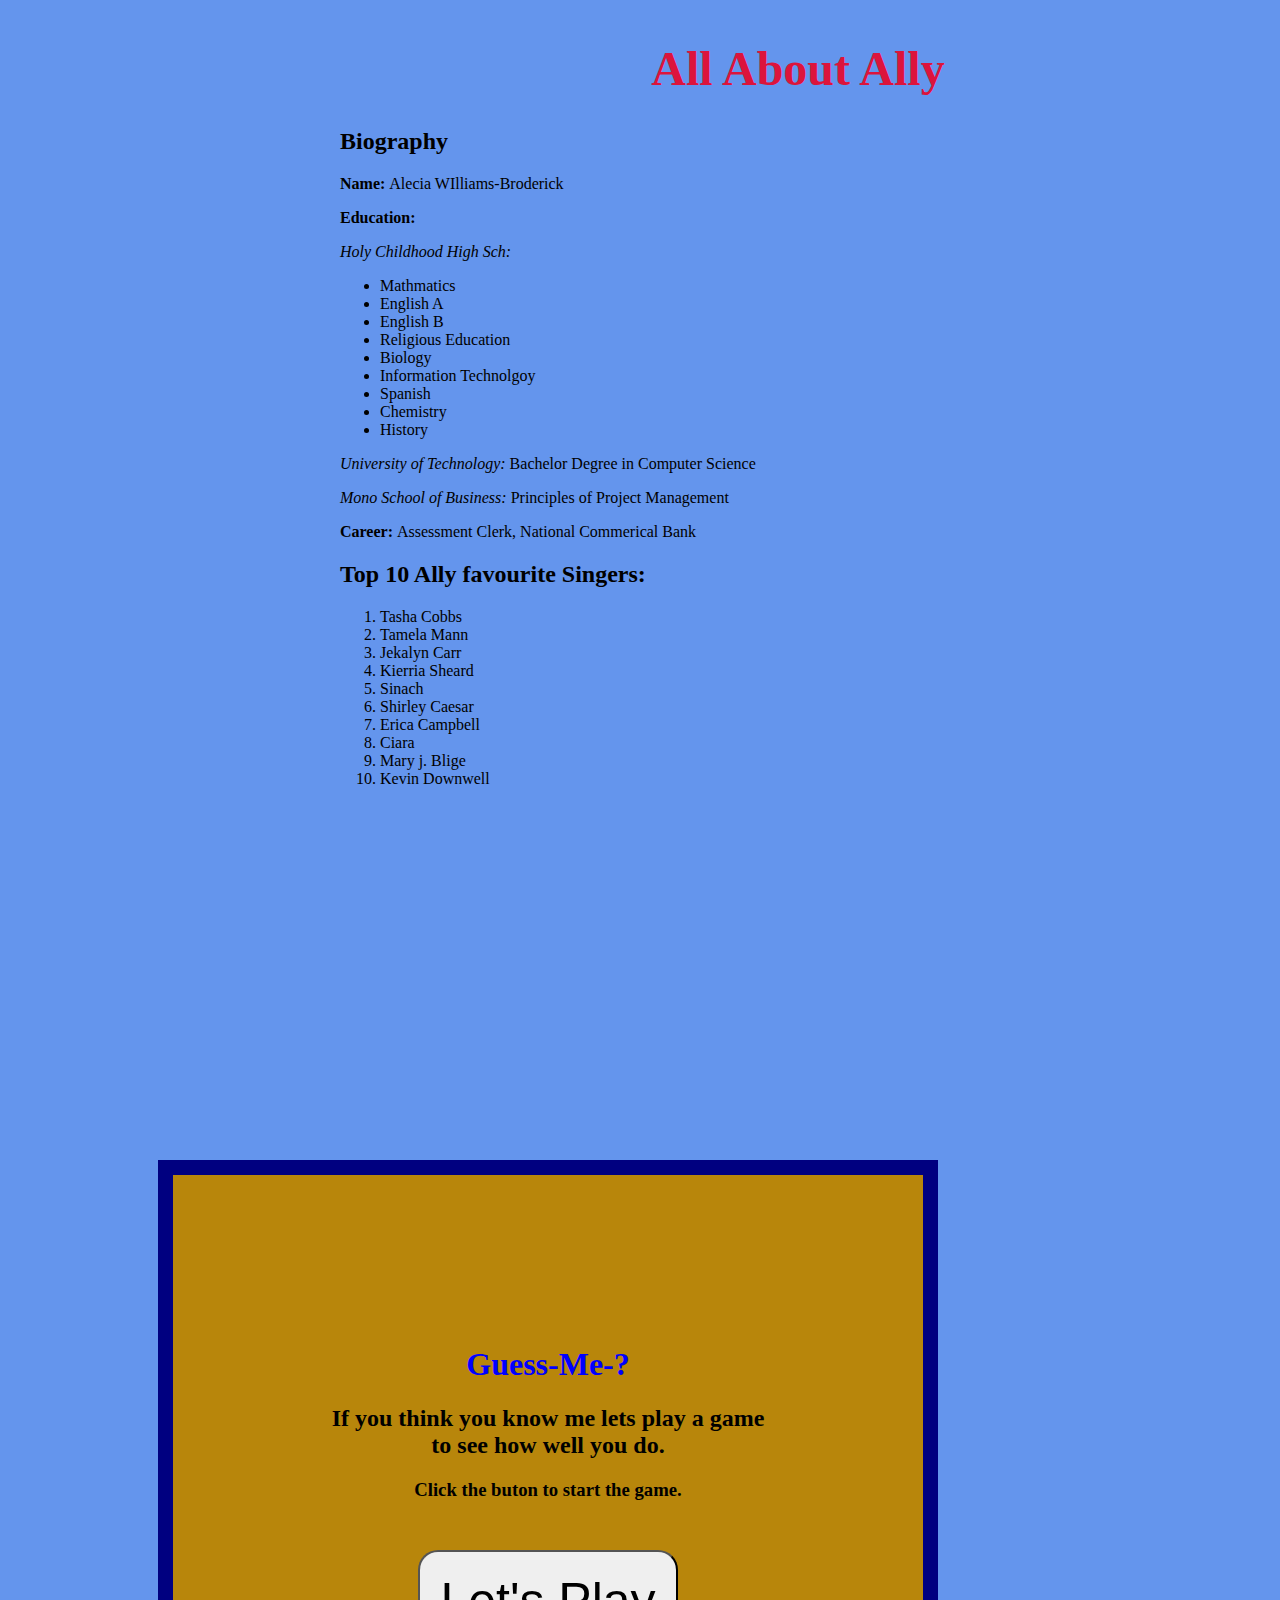
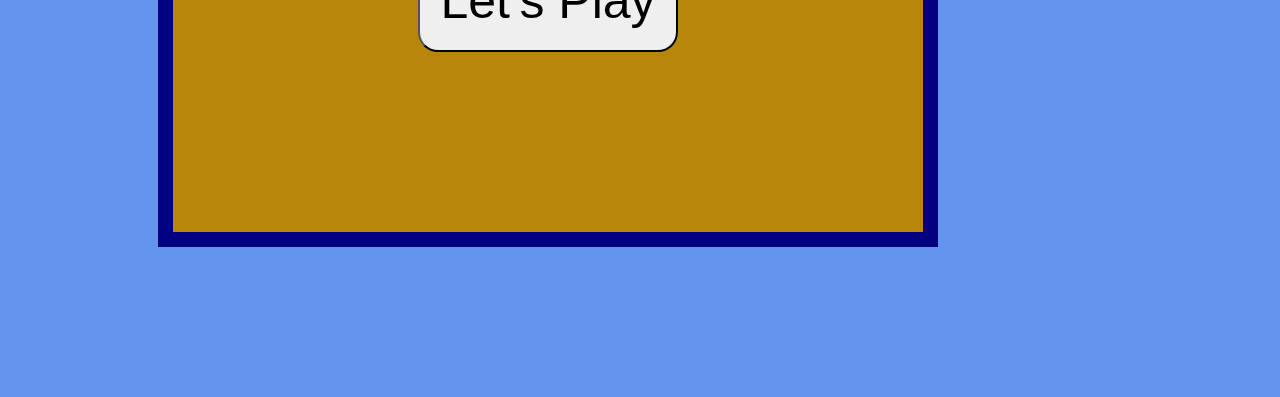
==== index.html @ 811263e4 "Update index.html" ====
<!DOCTYPE html>
<html lang="en">
<head>
    <meta charset="UTF-8">
    <meta name="viewport" content="width=device-width, initial-scale=1.0">
    <title>Guess Who</title>

    <style>

      button
      {
        font-size: 50px;
        padding :20px;
        border-radius: 20px;
        margin: 30px;
      }
      #GuessButton
      {
        text-align: center;
      }
      div.bio{
        outline-style: inset;
        outline-color: darkgoldenrod;
        outline-width: medium;
      }
      div.game{
        background-color: darkgoldenrod;
        width: 450px;
        border: 15px solid navy;
        padding: 150px;
        margin: 150px;
      }
  
</style>
<script src="GuessMe.js"></script>
</head>

<body style="background-color: cornflowerblue;">
  </div>

 <div id= "index.html" style="margin-left:25%;padding:1px 16px;height:1000px;" id="bio">
    <h1 style="text-align: center; color: crimson; font-size: 300%; font-family: Segoe UI;">All About Ally</h1>
    <h2>Biography</h2>
          <p><b>Name: </b>Alecia WIlliams-Broderick</p>
      <p><b>Education:</b> 
      <p><i>Holy Childhood High Sch:</i> 
         <ul> 
           <li>Mathmatics</li>
           <li>English A</li>
           <li>English B</li>
           <li>Religious Education</li>
           <li>Biology</li>
           <li>Information Technolgoy</li>
           <li>Spanish</li>
           <li>Chemistry</li>
           <li>History</li>
         </ul> 
      </p>
     <p><i>University of Technology:</i> Bachelor Degree in Computer Science </p>
      <p><i>Mono School of Business: </i>Principles of Project Management </p>
    </p>
    <p><b>Career: </b>Assessment Clerk, National Commerical Bank</p>
  
<h2> Top 10 Ally favourite Singers: </h2>
  <ol>
    <li>Tasha Cobbs</li>
    <li>Tamela Mann</li>
    <li>Jekalyn Carr</li>
    <li>Kierria Sheard</li>
    <li>Sinach</li>
    <li>Shirley Caesar</li>
    <li>Erica Campbell</li>
    <li>Ciara</li>
    <li>Mary j. Blige</li>
    <li>Kevin Downwell</li>
  </ol> 
  </div>

  <div id="#Playgame" class="game">
  <h1 style="text-align: center; font-family: Cambria; color:blue" >Guess-Me-?</h1>
  <h2 style="text-align:center;">If you think you know me lets play a game to see how well you do.</h2>
  <h3 style="text-align: center;">Click the buton to start the game.</h3>
  <div id="GuessButton">
    <button  onclick="Guesswho()">Let's Play</button>
  </div>
</div>
 </body>
</html>
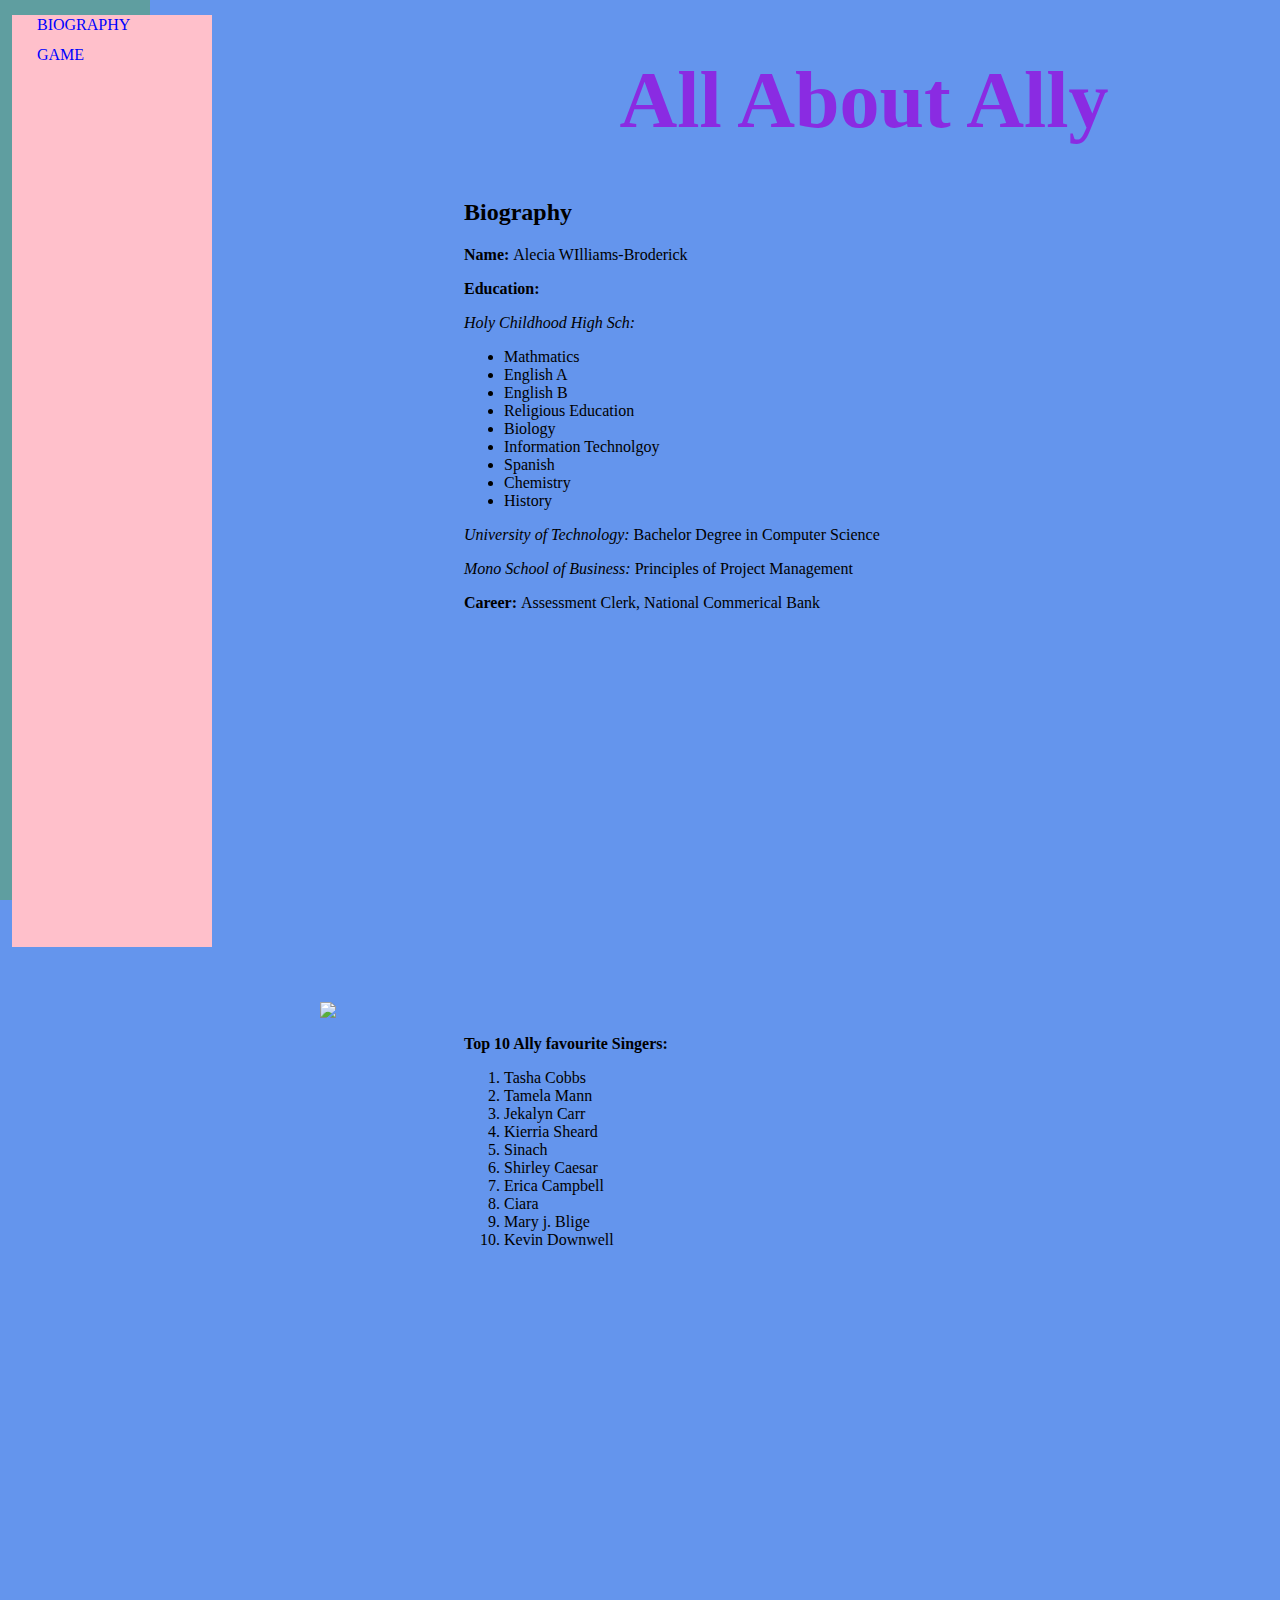
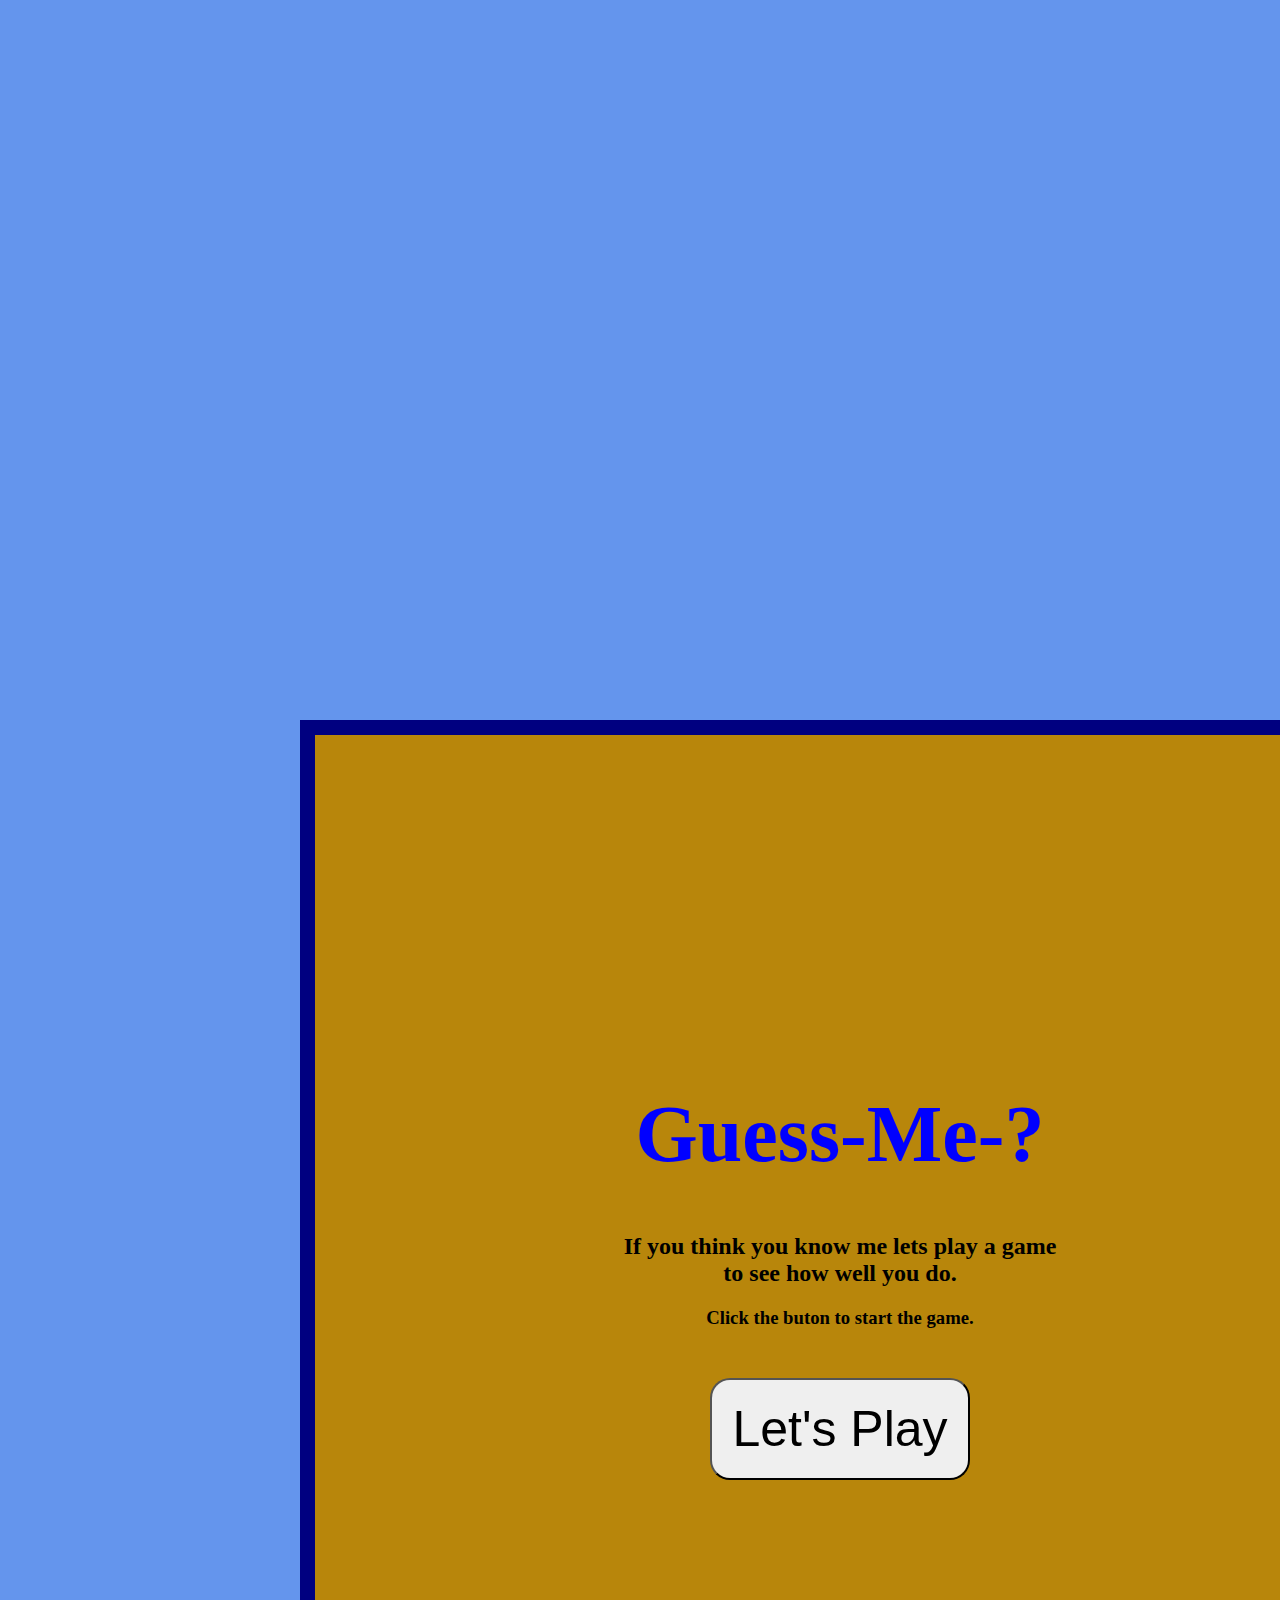
==== commit 79cdb470: "Update index.html" ====
--- a/index.html
+++ b/index.html
@@ -5,45 +5,25 @@
     <meta name="viewport" content="width=device-width, initial-scale=1.0">
     <title>Guess Who</title>
 
-    <style>
-
-      button
-      {
-        font-size: 50px;
-        padding :20px;
-        border-radius: 20px;
-        margin: 30px;
-      }
-      #GuessButton
-      {
-        text-align: center;
-      }
-      div.bio{
-        outline-style: inset;
-        outline-color: darkgoldenrod;
-        outline-width: medium;
-      }
-      div.game{
-        background-color: darkgoldenrod;
-        width: 450px;
-        border: 15px solid navy;
-        padding: 150px;
-        margin: 150px;
-      }
-  
-</style>
+<link rel = "stylesheet" href="Styles.css"></link>   
 <script src="GuessMe.js"></script>
 </head>
 
-<body style="background-color: cornflowerblue;">
-  </div>
+<section id="nav">
+  <ul class ="bar">
+    <li><a href = "#bio"> Biography </a></li>
+    <li><a href = "#playgame"> Game </a></li> 
+  </ul>
+</section>
 
- <div id= "index.html" style="margin-left:25%;padding:1px 16px;height:1000px;" id="bio">
-    <h1 style="text-align: center; color: crimson; font-size: 300%; font-family: Segoe UI;">All About Ally</h1>
+<body>
+ <section id ="bio">
+ <div class ="personal">
+    <h1>All About Ally</h1>
     <h2>Biography</h2>
           <p><b>Name: </b>Alecia WIlliams-Broderick</p>
-      <p><b>Education:</b> 
-      <p><i>Holy Childhood High Sch:</i> 
+      <p><b>Education:</b></p>
+      <p><i>Holy Childhood High Sch:</i> </p>
          <ul> 
            <li>Mathmatics</li>
            <li>English A</li>
@@ -55,13 +35,13 @@
            <li>Chemistry</li>
            <li>History</li>
          </ul> 
-      </p>
-     <p><i>University of Technology:</i> Bachelor Degree in Computer Science </p>
+      <p><i>University of Technology:</i> Bachelor Degree in Computer Science </p>
       <p><i>Mono School of Business: </i>Principles of Project Management </p>
-    </p>
-    <p><b>Career: </b>Assessment Clerk, National Commerical Bank</p>
-  
-<h2> Top 10 Ally favourite Singers: </h2>
+      <p><b>Career: </b>Assessment Clerk, National Commerical Bank</p>
+  </div>
+<img class = "img2" src = music-listening-png.webp></img>
+<div class="fav">
+<p><b>Top 10 Ally favourite Singers: </b></p>
   <ol>
     <li>Tasha Cobbs</li>
     <li>Tamela Mann</li>
@@ -74,15 +54,18 @@
     <li>Mary j. Blige</li>
     <li>Kevin Downwell</li>
   </ol> 
+</div>
+</section>
+
+<section id="playgame">
+  <div class="game">
+    <h1 style="text-align: center; font-family: Cambria; color:blue" >Guess-Me-?</h1>
+    <h2 style="text-align:center;">If you think you know me lets play a game to see how well you do.</h2>
+    <h3 style="text-align: center;">Click the buton to start the game.</h3>
+    <div id="GuessButton">
+      <button  onclick="Guesswho()">Let's Play</button>
+    </div>
   </div>
-
-  <div id="#Playgame" class="game">
-  <h1 style="text-align: center; font-family: Cambria; color:blue" >Guess-Me-?</h1>
-  <h2 style="text-align:center;">If you think you know me lets play a game to see how well you do.</h2>
-  <h3 style="text-align: center;">Click the buton to start the game.</h3>
-  <div id="GuessButton">
-    <button  onclick="Guesswho()">Let's Play</button>
-  </div>
-</div>
- </body>
+</section>
+</body>
 </html>
--- a/Styles.css
+++ b/Styles.css
@@ -0,0 +1,92 @@
+body
+{
+background-color: cornflowerblue;
+margin: 0;
+}
+#nav ul{
+  list-style-type: none;
+  margin: 0;
+  padding: 0;
+  width: 150px;
+  background-color:cadetblue;
+  position:fixed;
+  height: 100%;
+  overflow: auto;
+  text-transform: uppercase;
+}
+h1{
+  text-align: center; 
+  color: blueviolet; 
+  font-size: 500%; 
+  font-family:Robot;
+}
+#nav li {
+  display: block;
+  color: red;
+  padding:15px 12px;
+  text-decoration: aquamarine;
+  text-decoration-style: solid;
+}
+#nav .bar a
+{
+  list-style-type:none;
+  margin: 0;
+  padding: 0;
+  width: 150px;
+  background-color: pink;
+  position: fixed;
+  height: 100%;
+  overflow: auto;
+}
+#nav .bar li a {
+  list-style: none;
+  text-decoration-style: solid;
+  display: block;
+  color:blue;
+  padding: 1px 25px;
+  text-decoration: none;
+}
+.img2
+{
+  display: block;
+  margin-left: auto;
+  margin-right: auto;
+  width: 50%;
+}
+button
+  {
+    font-size: 50px;
+    padding :20px;
+    border-radius: 20px;
+    margin: 30px;
+  }
+#GuessButton
+  {
+    text-align: center;
+  }
+div.bio
+{
+  outline-style: inset;
+  outline-color: darkgoldenrod;
+  outline-width: medium;
+}
+div.personal
+{
+ margin-left:35%;
+ padding:1px 16px;
+ height:1000px;
+}
+div.fav
+{
+ margin-left:35%;
+ padding:1px 16px;
+ height:1000px;
+}
+div.game
+{
+  background-color: darkgoldenrod;
+  width: 450px;
+  border: 15px solid navy;
+  padding: 300px;
+  margin: 300px;
+}
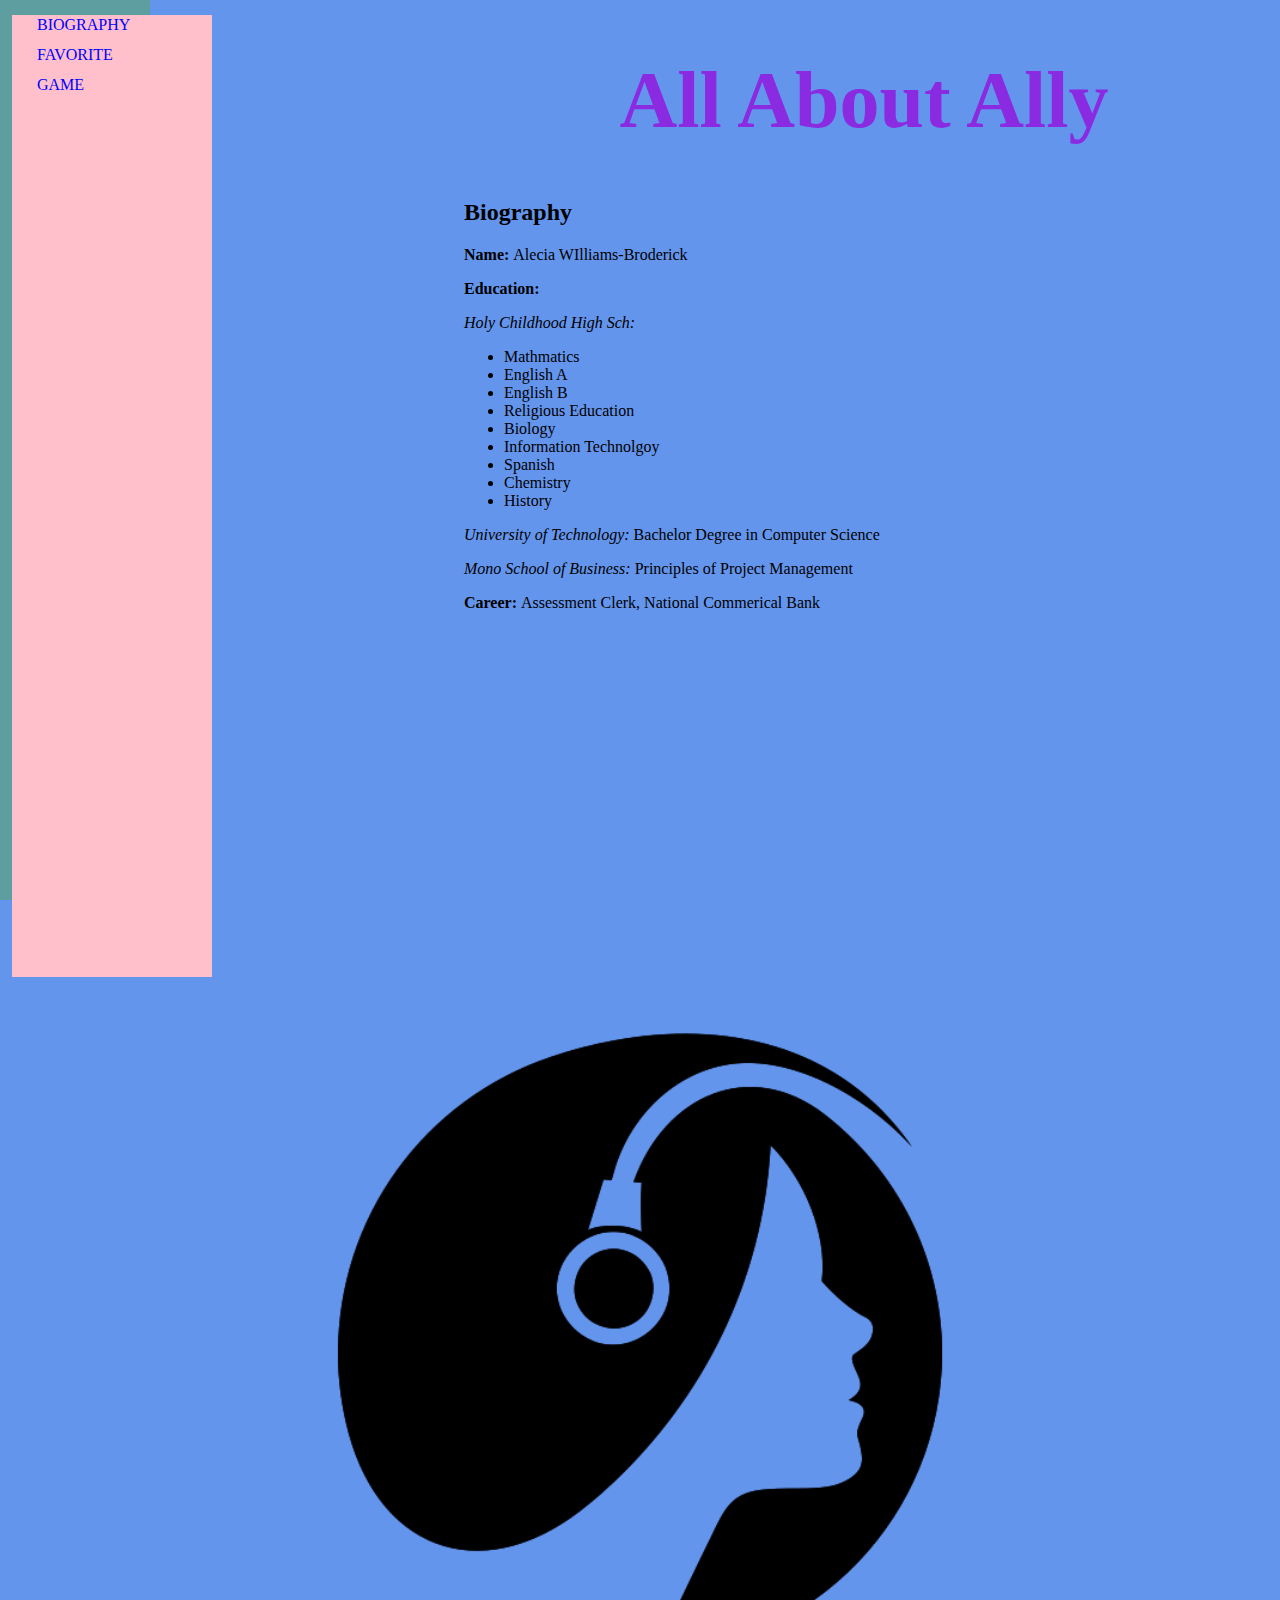
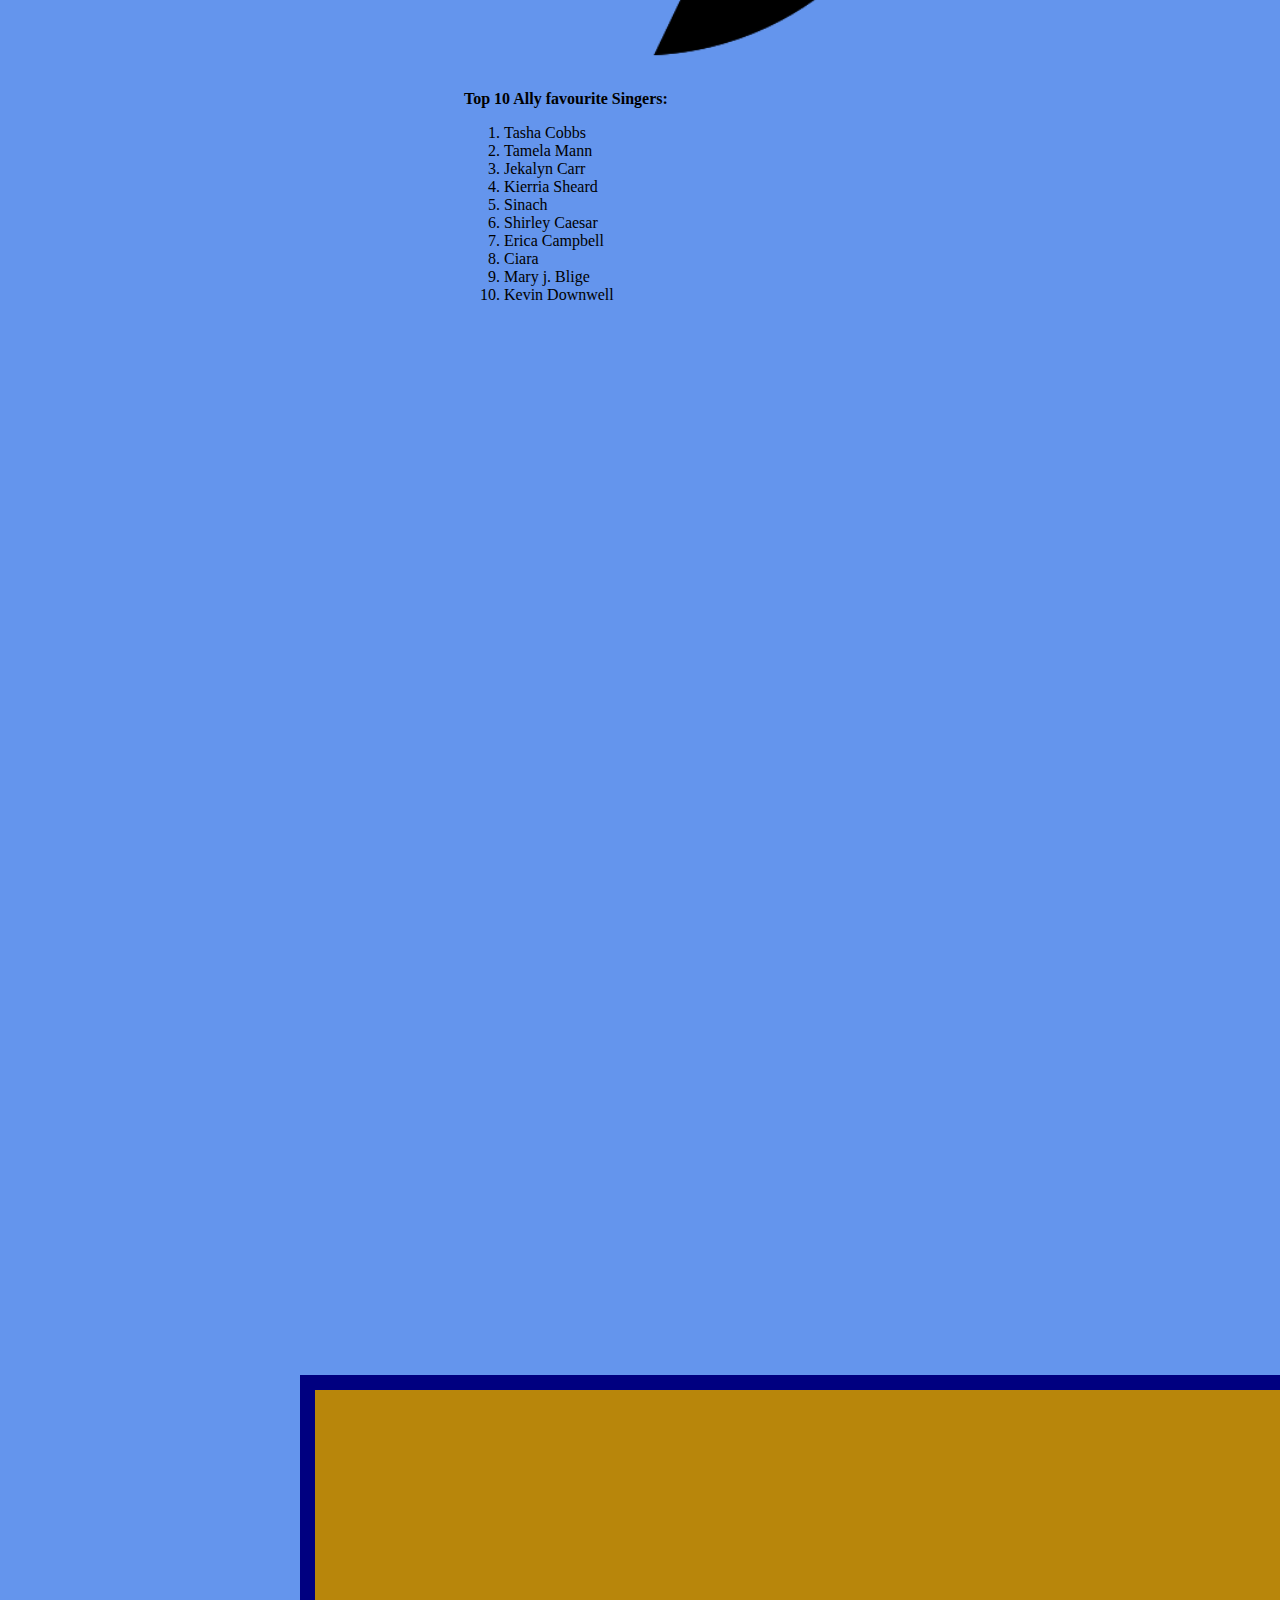
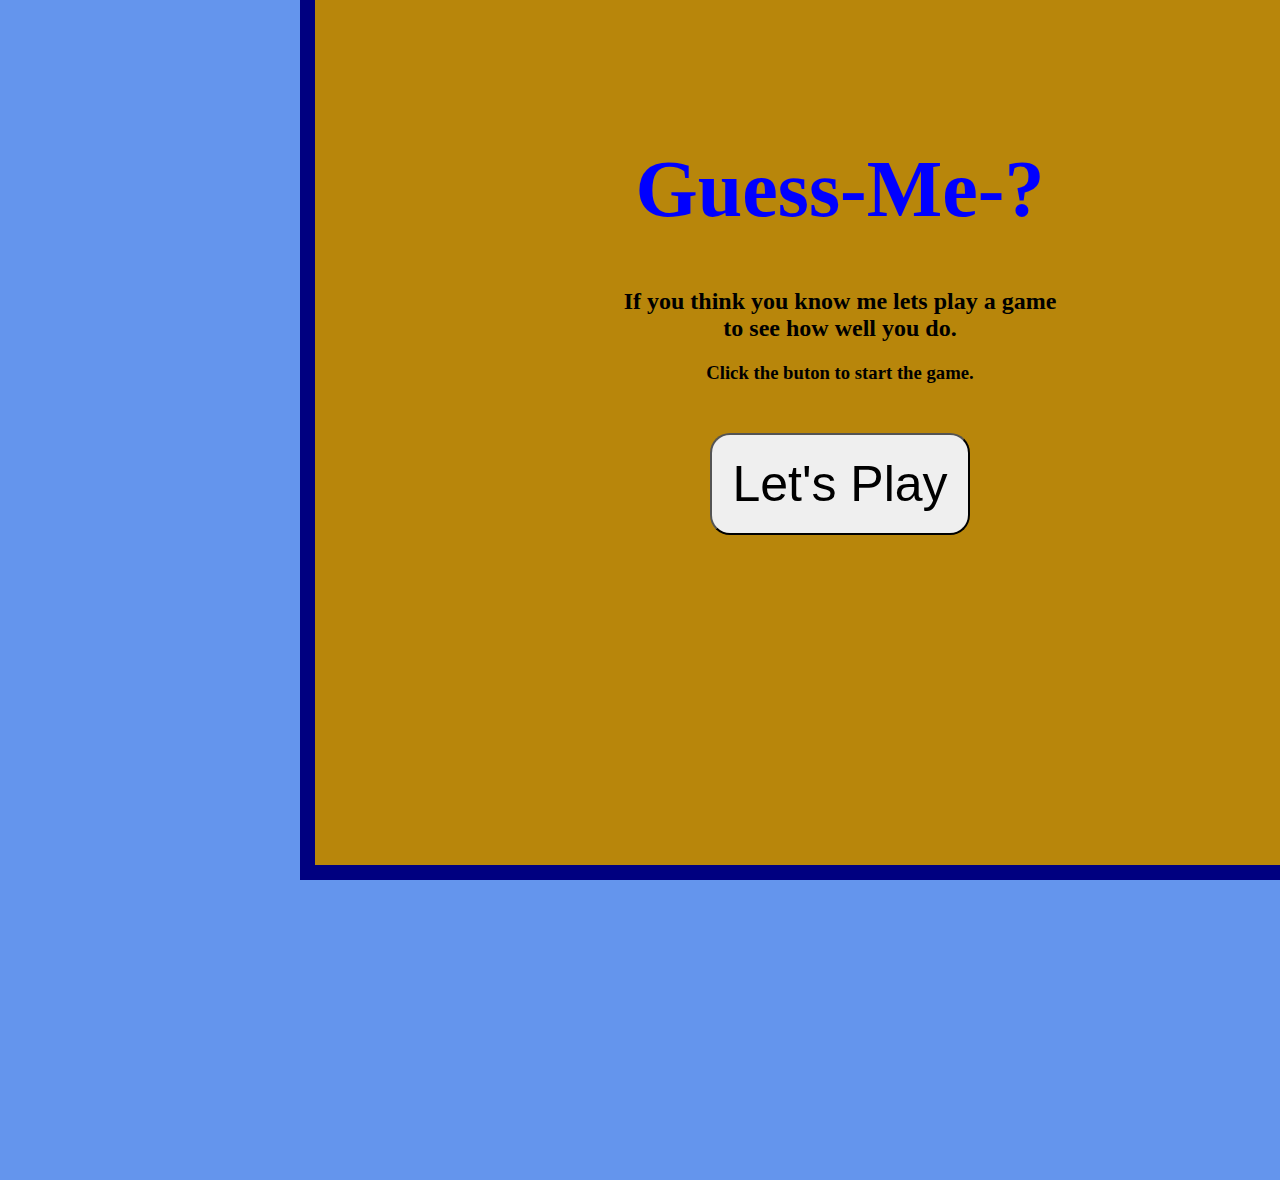
==== commit 7609cf31: "Update index.html" ====
--- a/index.html
+++ b/index.html
@@ -12,7 +12,8 @@
 <section id="nav">
   <ul class ="bar">
     <li><a href = "#bio"> Biography </a></li>
-    <li><a href = "#playgame"> Game </a></li> 
+    <li><a href = "#favinfo"> Favorite </a></li> 
+    <li><a href = "#playgame"> Game</a></li> 
   </ul>
 </section>
 
@@ -39,6 +40,8 @@
       <p><i>Mono School of Business: </i>Principles of Project Management </p>
       <p><b>Career: </b>Assessment Clerk, National Commerical Bank</p>
   </div>
+</section>
+<section id="favinfo">
 <img class = "img2" src = music-listening-png.webp></img>
 <div class="fav">
 <p><b>Top 10 Ally favourite Singers: </b></p>
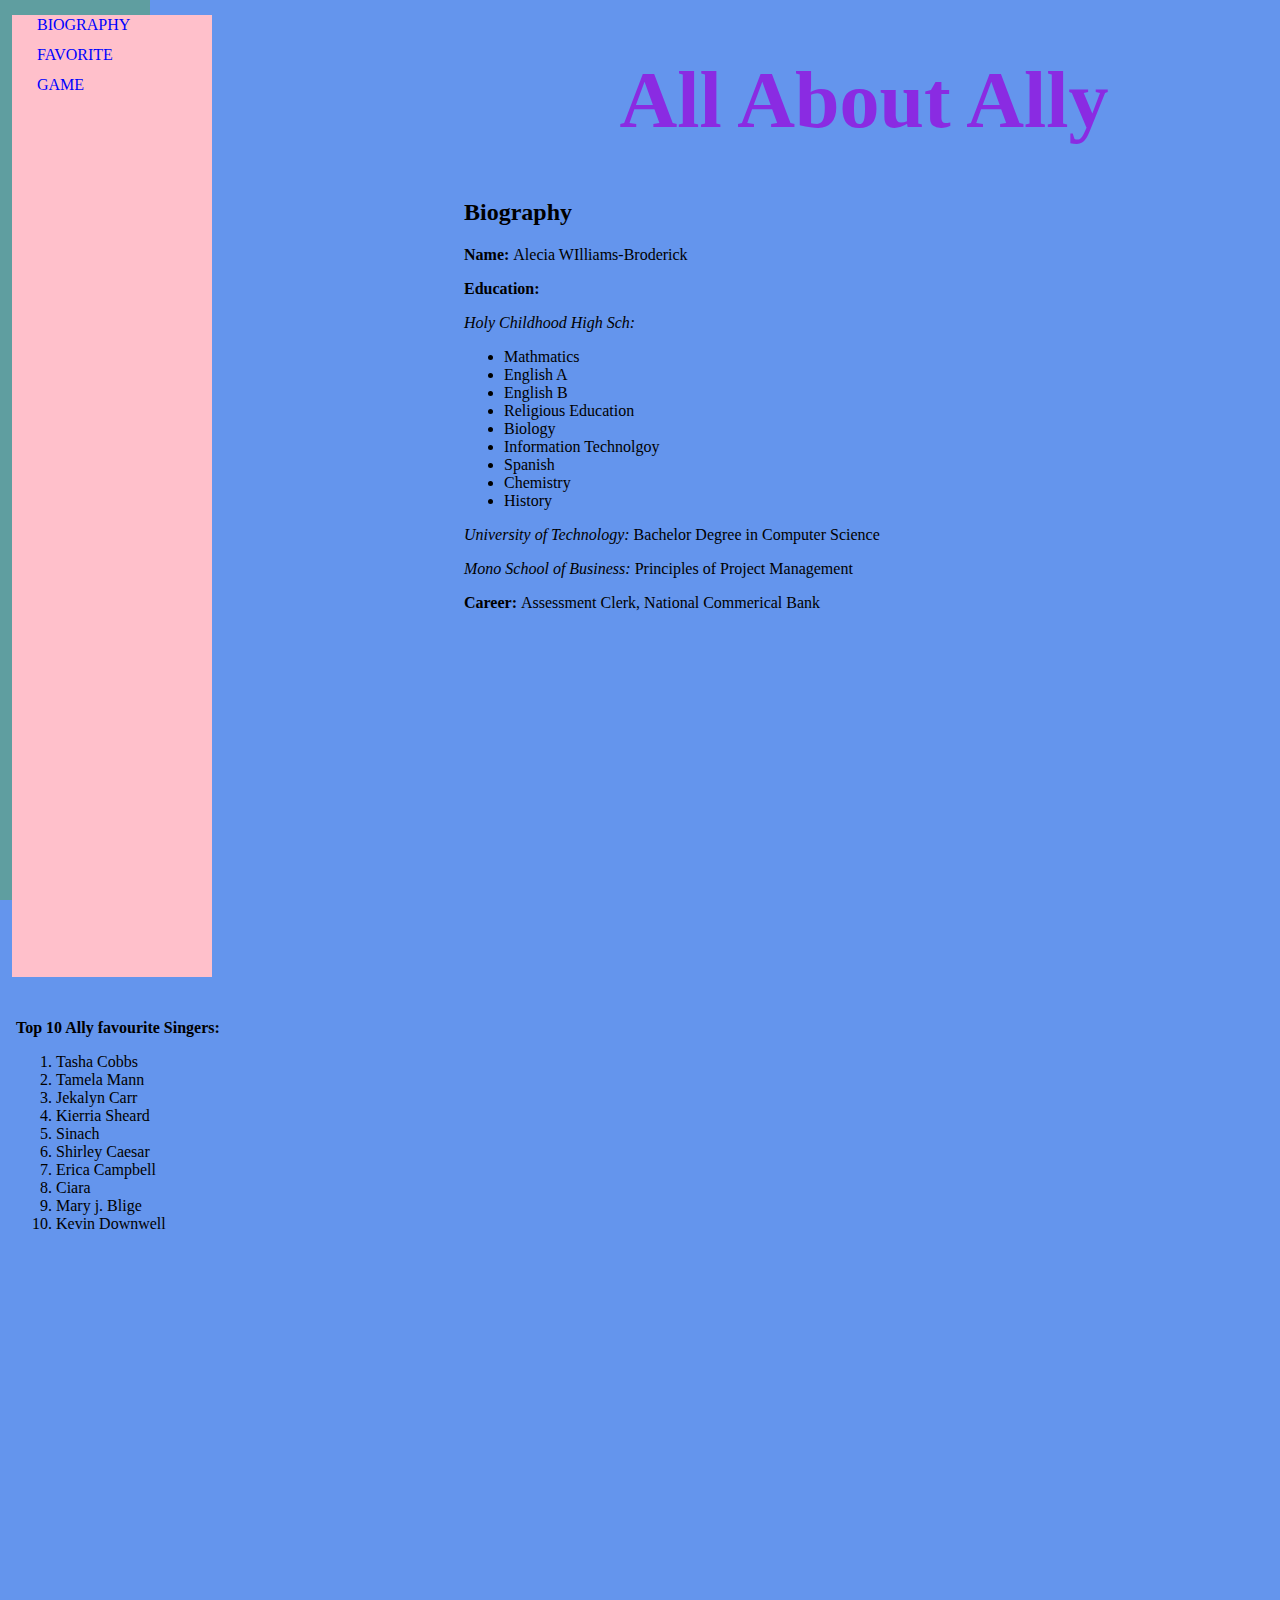
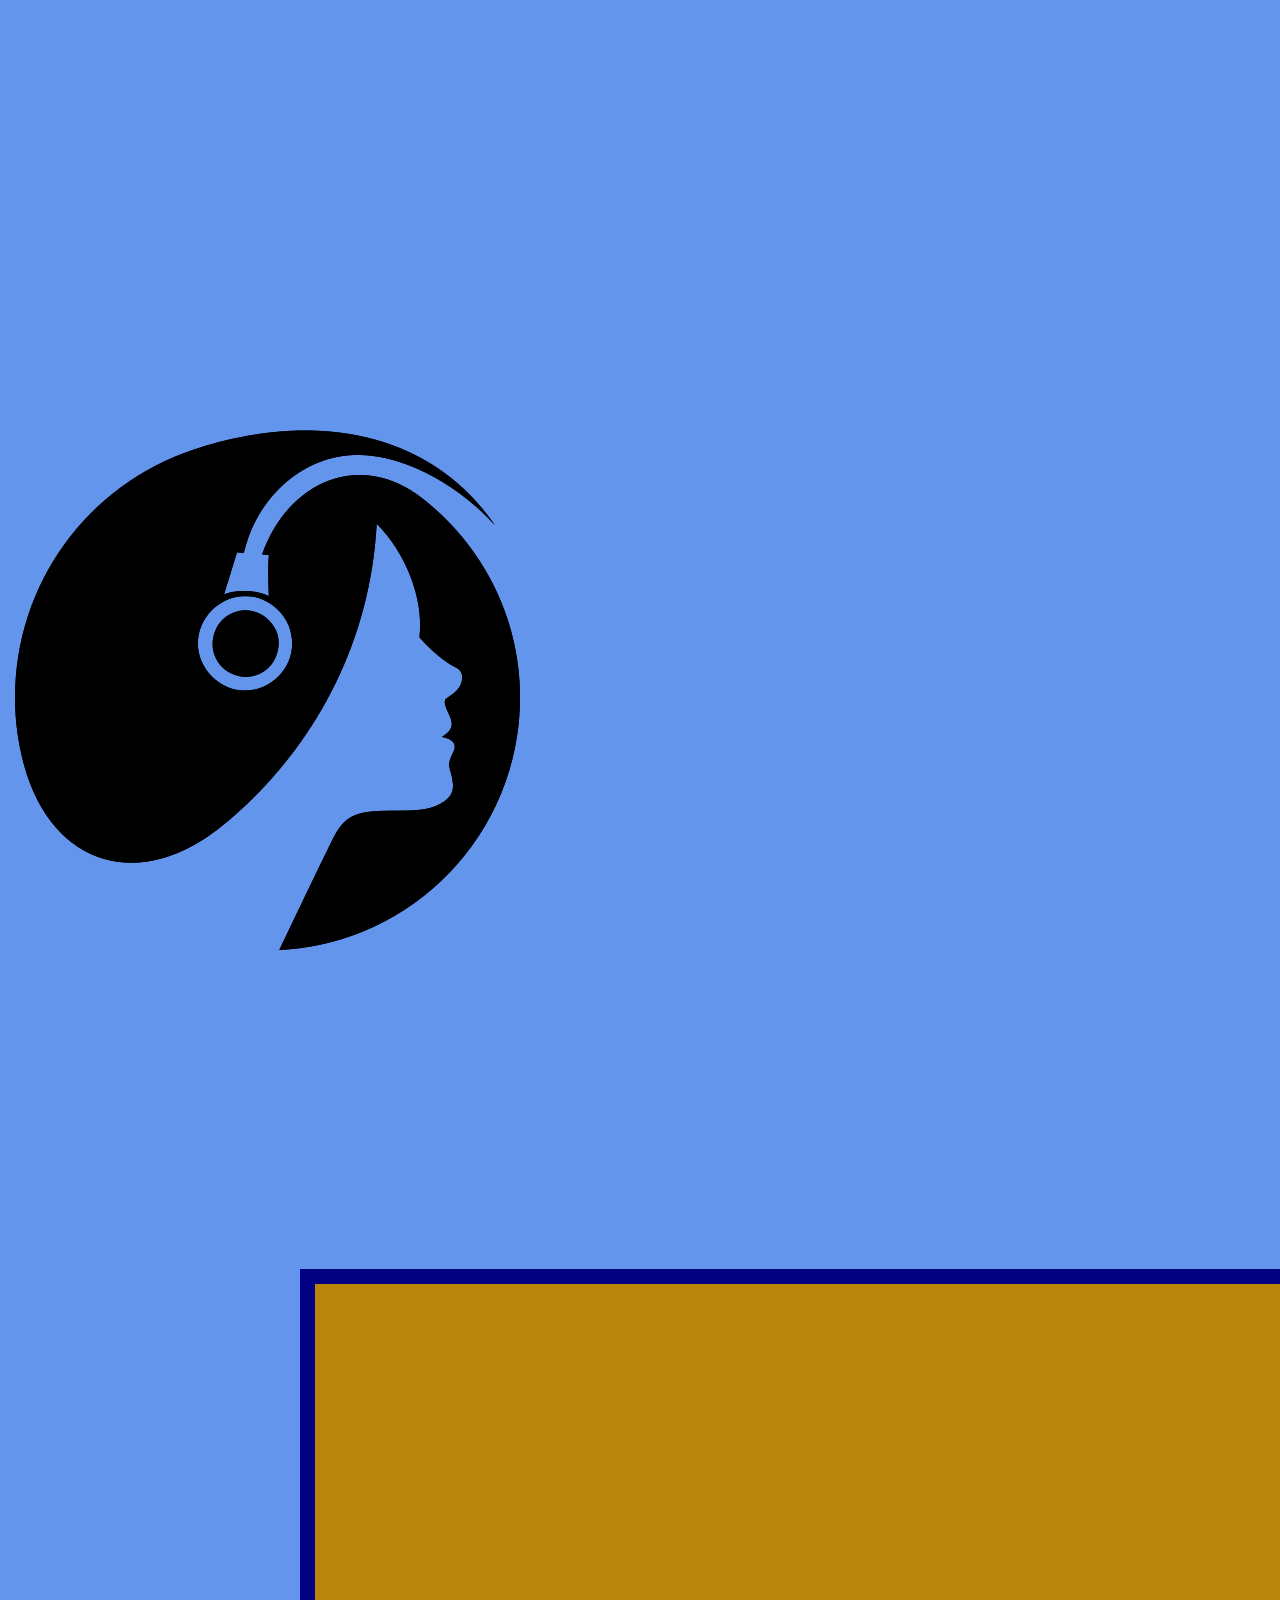
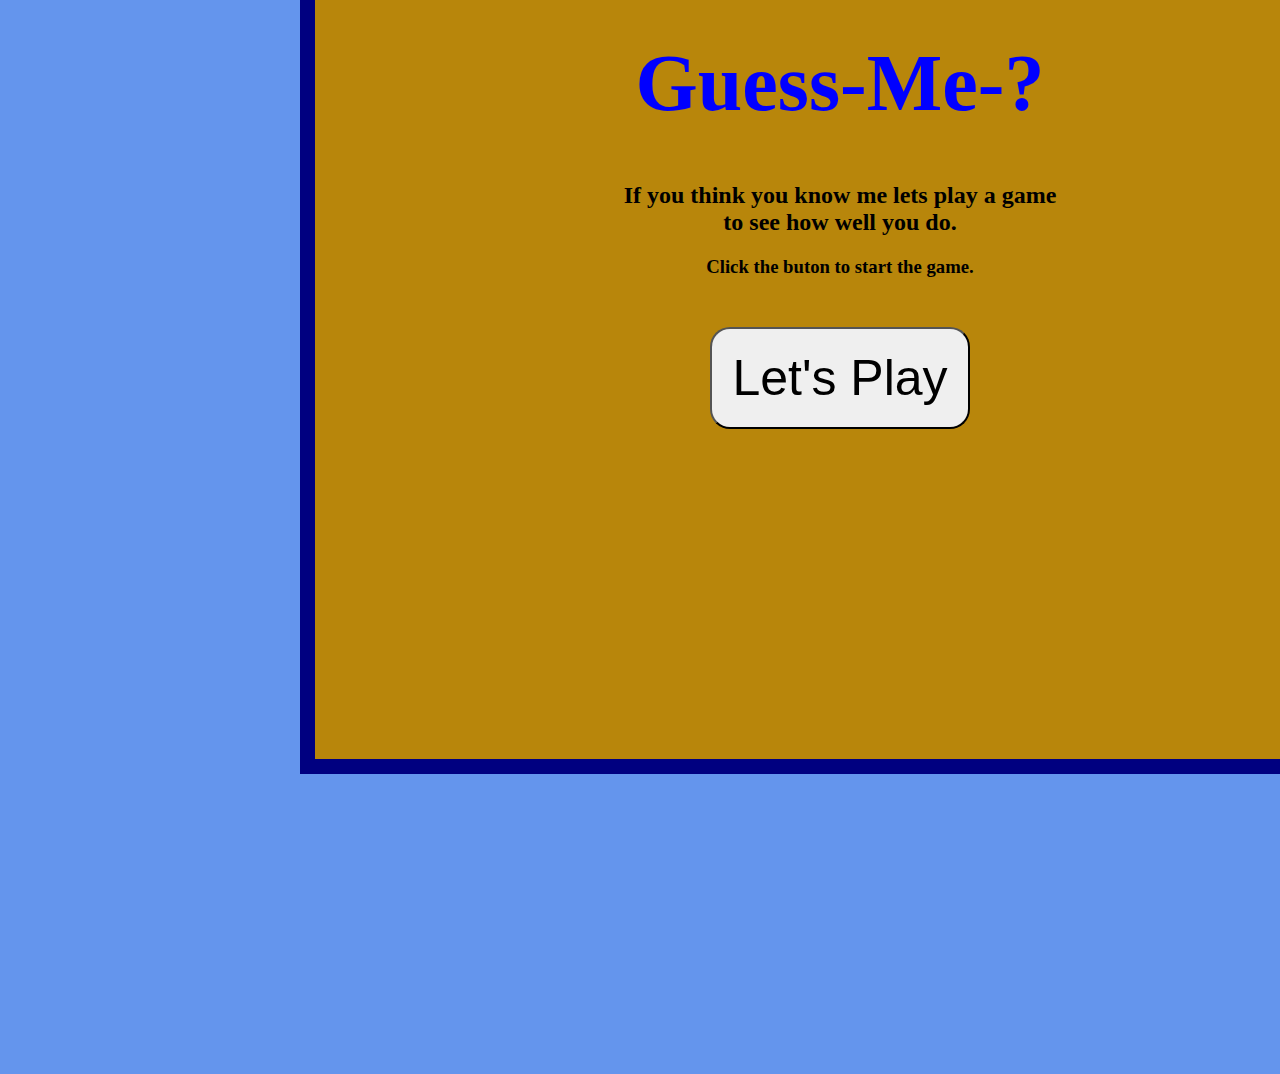
==== commit 2a037df6: "Update index.html" ====
--- a/index.html
+++ b/index.html
@@ -42,7 +42,6 @@
   </div>
 </section>
 <section id="favinfo">
-<img class = "img2" src = music-listening-png.webp></img>
 <div class="fav">
 <p><b>Top 10 Ally favourite Singers: </b></p>
   <ol>
@@ -58,6 +57,7 @@
     <li>Kevin Downwell</li>
   </ol> 
 </div>
+    <img class = "img2" src = music-listening-png.webp></img>
 </section>
 
 <section id="playgame">
--- a/Styles.css
+++ b/Styles.css
@@ -46,12 +46,21 @@
   padding: 1px 25px;
   text-decoration: none;
 }
-.img2
+
+div.img2
 {
-  display: block;
-  margin-left: auto;
-  margin-right: auto;
-  width: 50%;
+  display: inline-block;
+  width: 100%;
+  height: 100%;
+  margin: 300px;
+ margin-left: 100%;
+}
+div.fav
+{
+ padding:1px 16px;
+ height:1000px;
+ display: inline-block;
+ width: 1000px;
 }
 button
   {
@@ -76,12 +85,6 @@
  padding:1px 16px;
  height:1000px;
 }
-div.fav
-{
- margin-left:35%;
- padding:1px 16px;
- height:1000px;
-}
 div.game
 {
   background-color: darkgoldenrod;
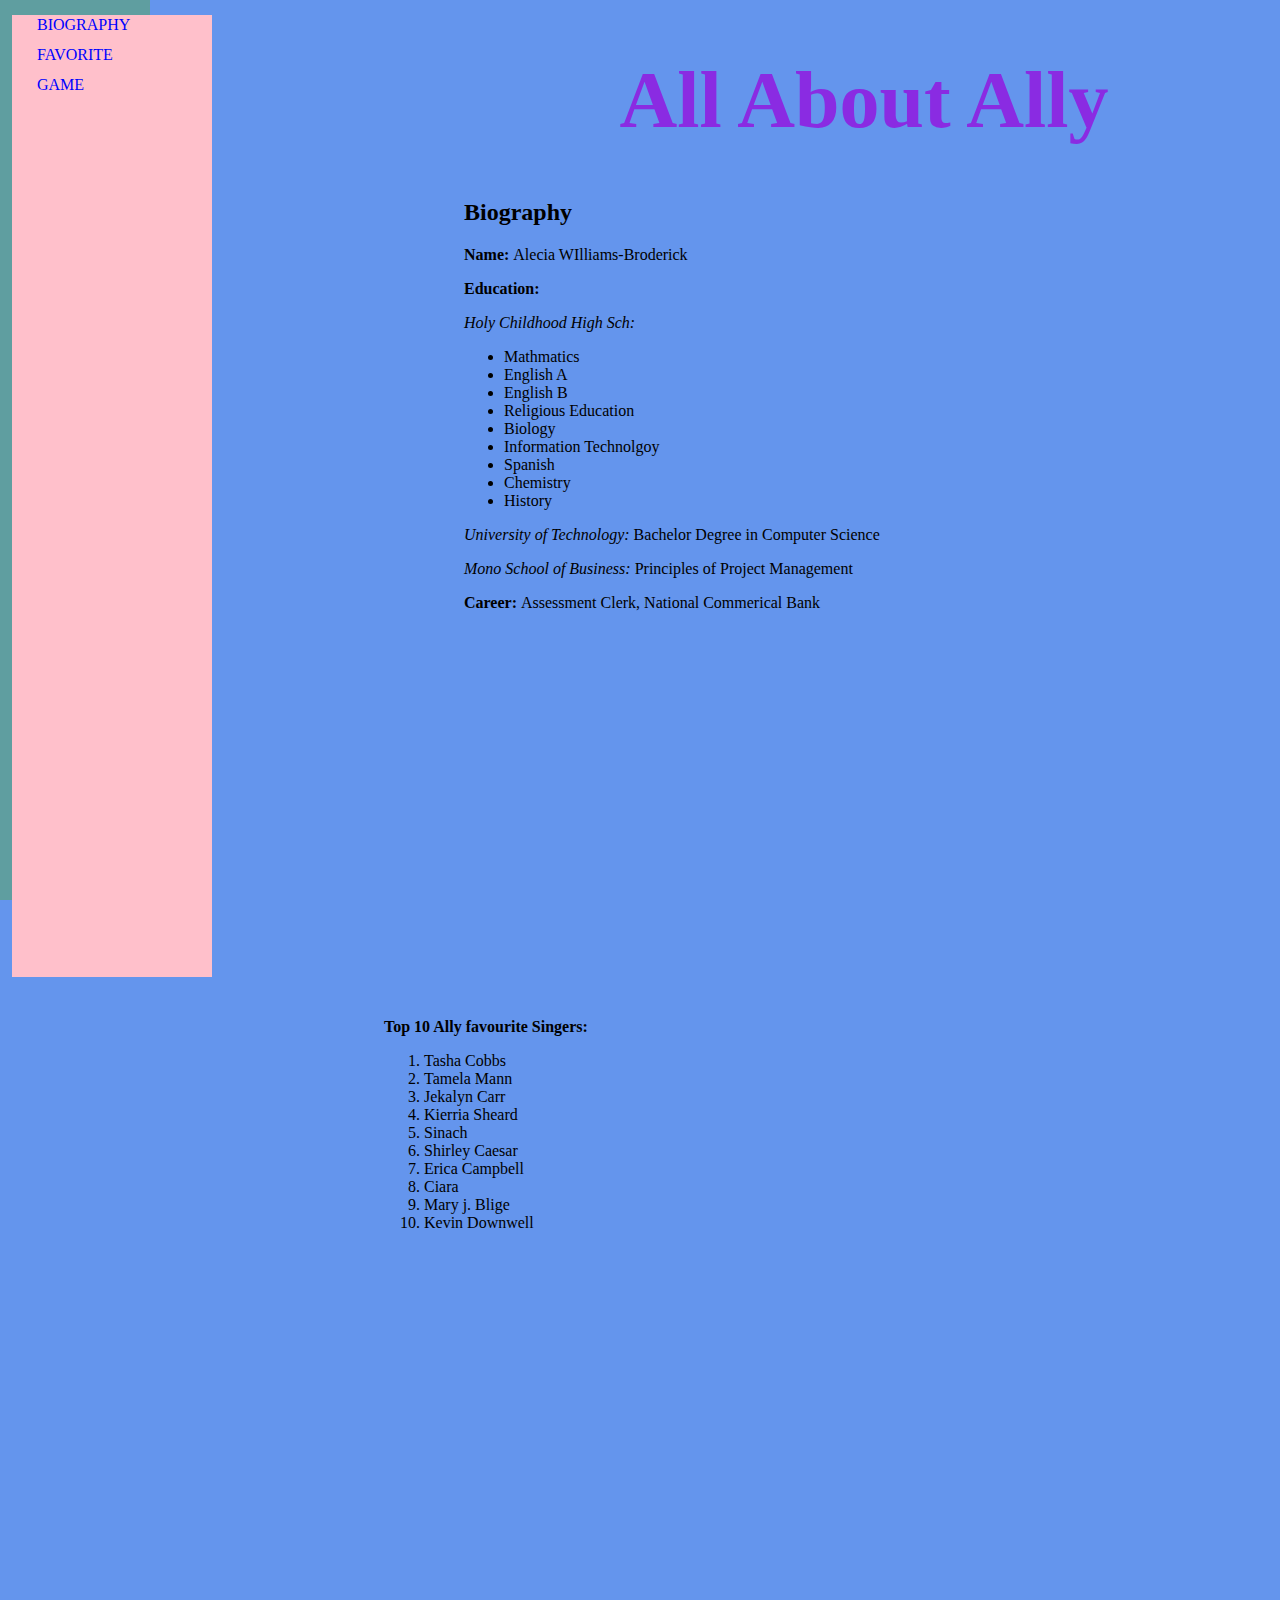
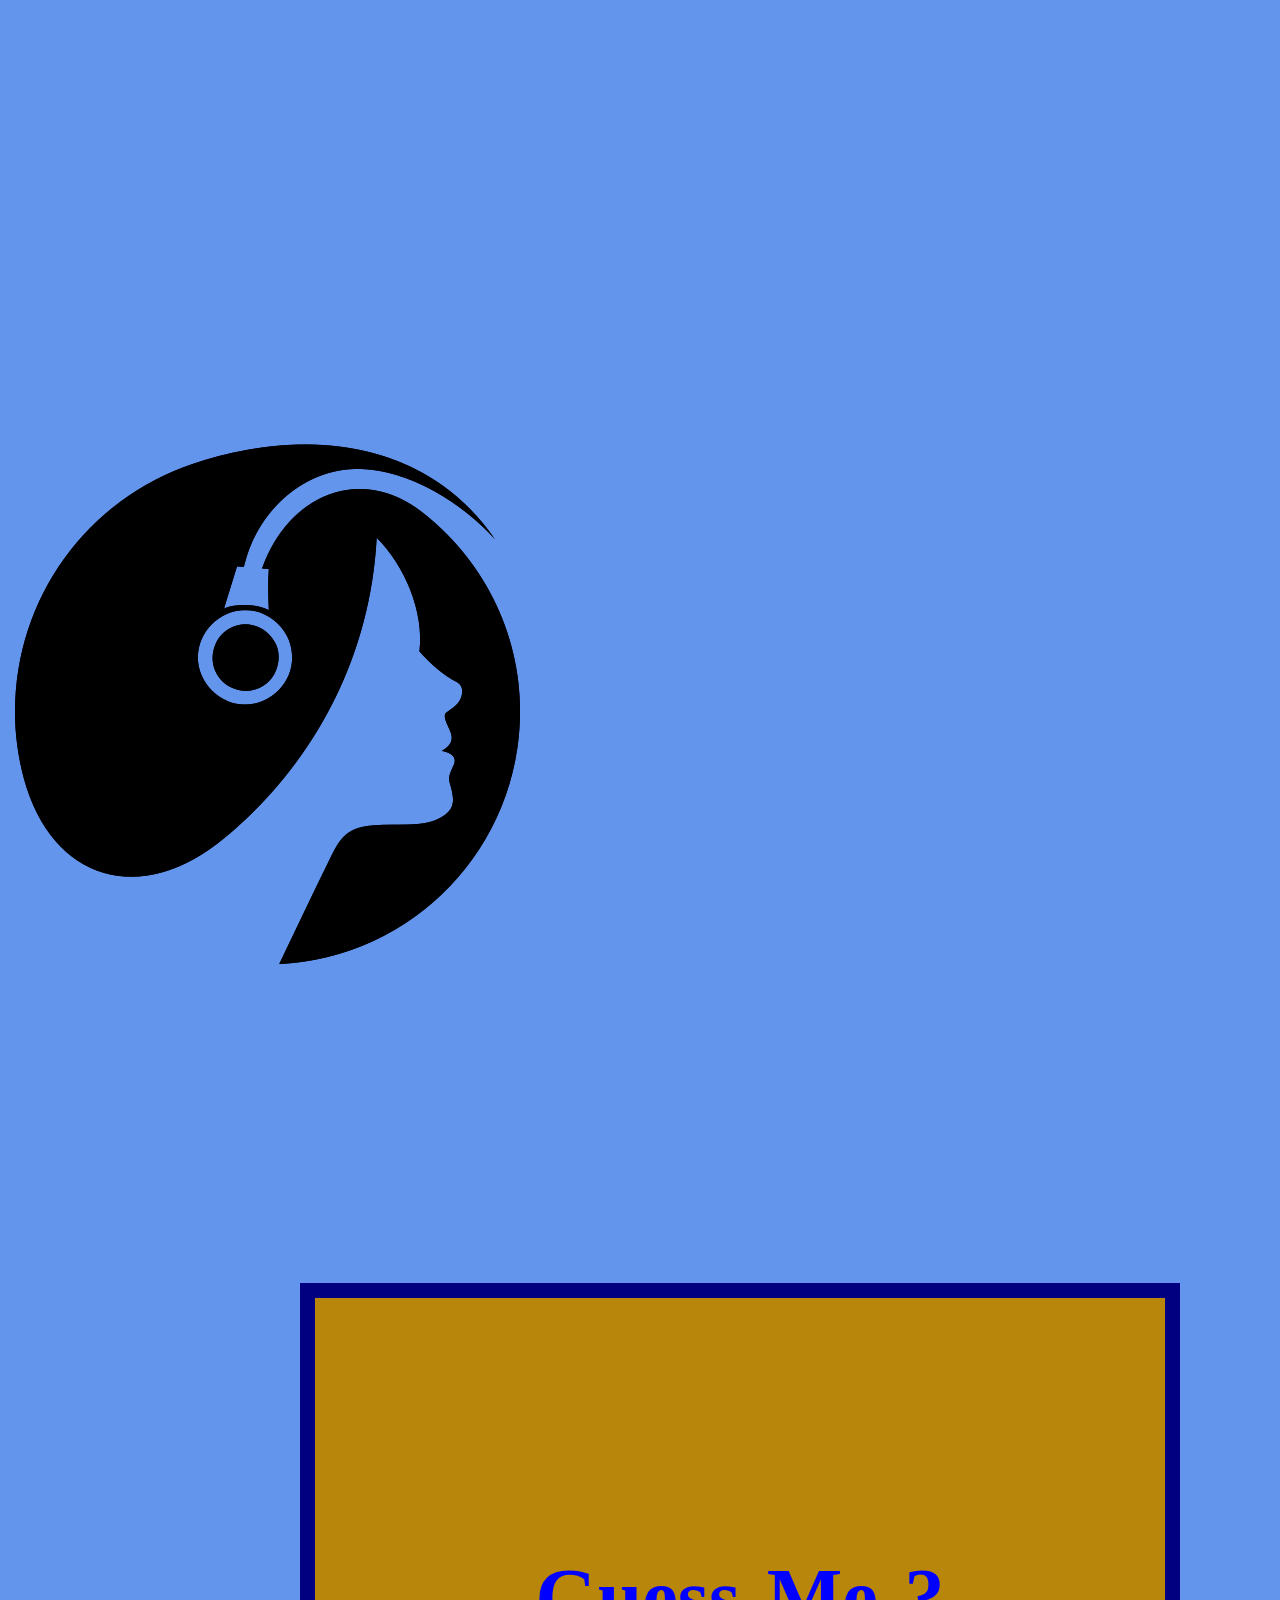
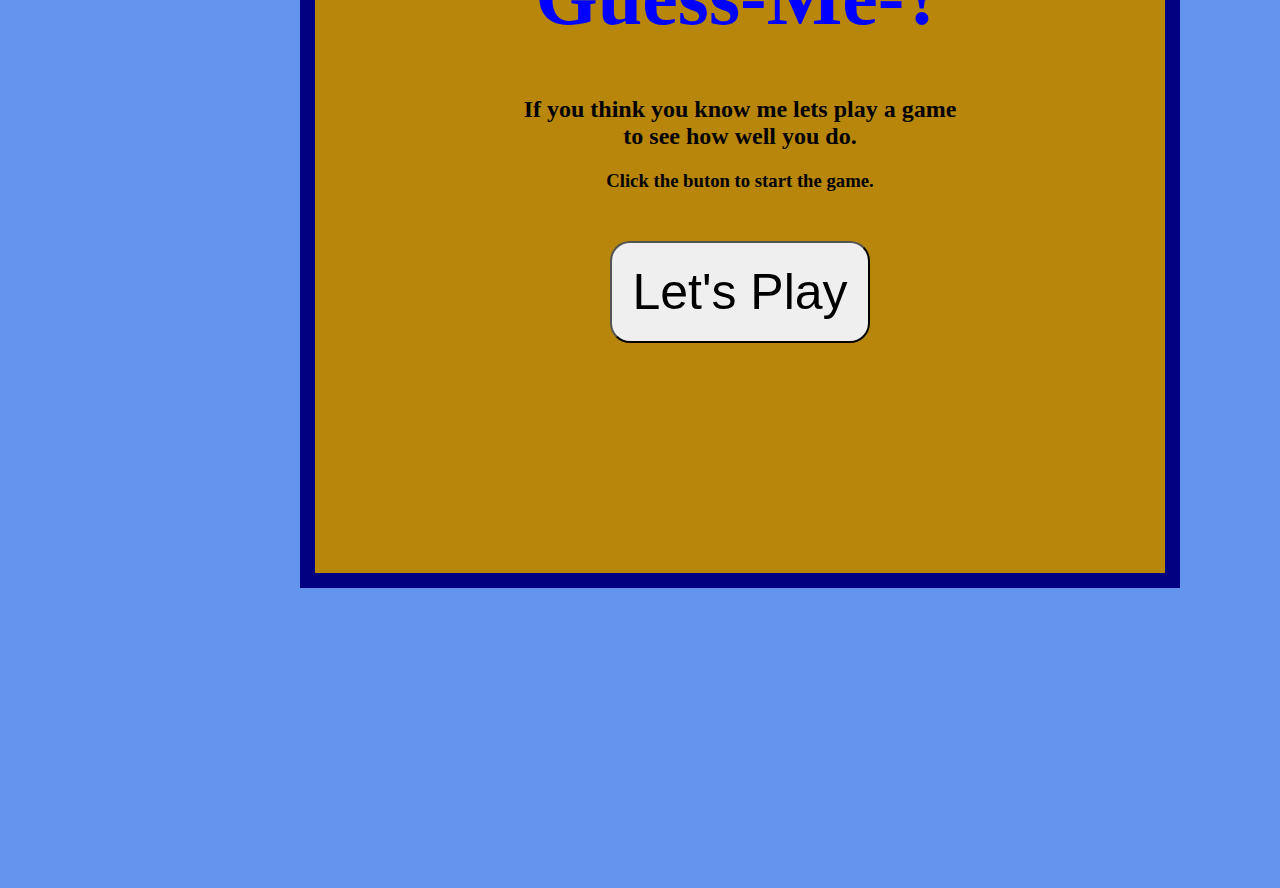
==== commit 690adc06: "Update index.html" ====
--- a/index.html
+++ b/index.html
@@ -44,7 +44,7 @@
 <section id="favinfo">
 <div class="fav">
 <p><b>Top 10 Ally favourite Singers: </b></p>
-  <ol>
+  <ol class = "inLine">
     <li>Tasha Cobbs</li>
     <li>Tamela Mann</li>
     <li>Jekalyn Carr</li>
@@ -57,7 +57,7 @@
     <li>Kevin Downwell</li>
   </ol> 
 </div>
-    <img class = "img2" src = music-listening-png.webp></img>
+    <img class = "inLine" src = music-listening-png.webp></img>
 </section>
 
 <section id="playgame">
--- a/Styles.css
+++ b/Styles.css
@@ -27,8 +27,7 @@
   text-decoration: aquamarine;
   text-decoration-style: solid;
 }
-#nav .bar a
-{
+#nav .bar a {
   list-style-type:none;
   margin: 0;
   padding: 0;
@@ -46,50 +45,37 @@
   padding: 1px 25px;
   text-decoration: none;
 }
-
-div.img2
-{
-  display: inline-block;
-  width: 100%;
-  height: 100%;
-  margin: 300px;
- margin-left: 100%;
+.img2 {
+ display:inline-block;
 }
-div.fav
-{
- padding:1px 16px;
- height:1000px;
- display: inline-block;
- width: 1000px;
+.fav {
+ margin-left: 30%;
+ height: 1000px;
 }
-button
-  {
+button {
     font-size: 50px;
     padding :20px;
     border-radius: 20px;
     margin: 30px;
   }
-#GuessButton
-  {
+#GuessButton {
     text-align: center;
   }
-div.bio
-{
+.bio {
   outline-style: inset;
   outline-color: darkgoldenrod;
   outline-width: medium;
 }
-div.personal
+.personal
 {
  margin-left:35%;
  padding:1px 16px;
  height:1000px;
 }
-div.game
-{
+.game {
   background-color: darkgoldenrod;
   width: 450px;
   border: 15px solid navy;
-  padding: 300px;
+  padding: 200px;
   margin: 300px;
 }
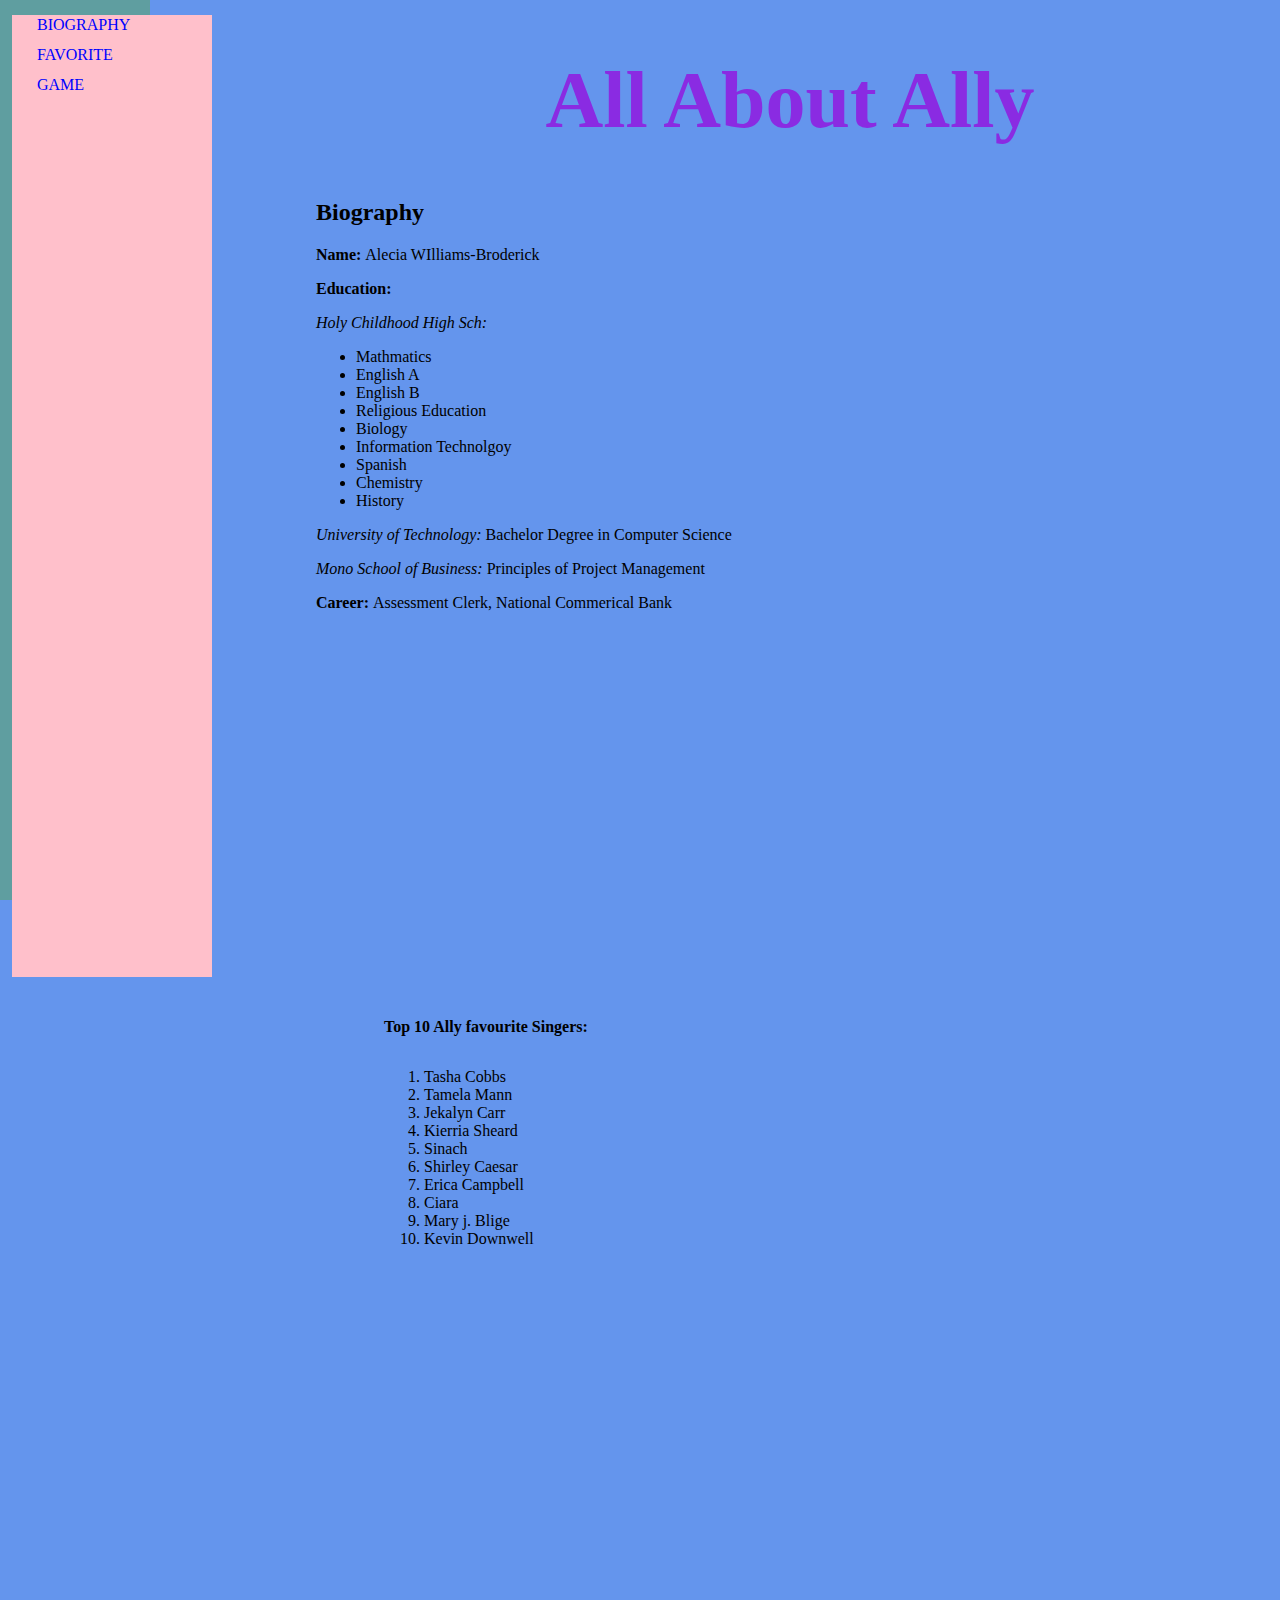
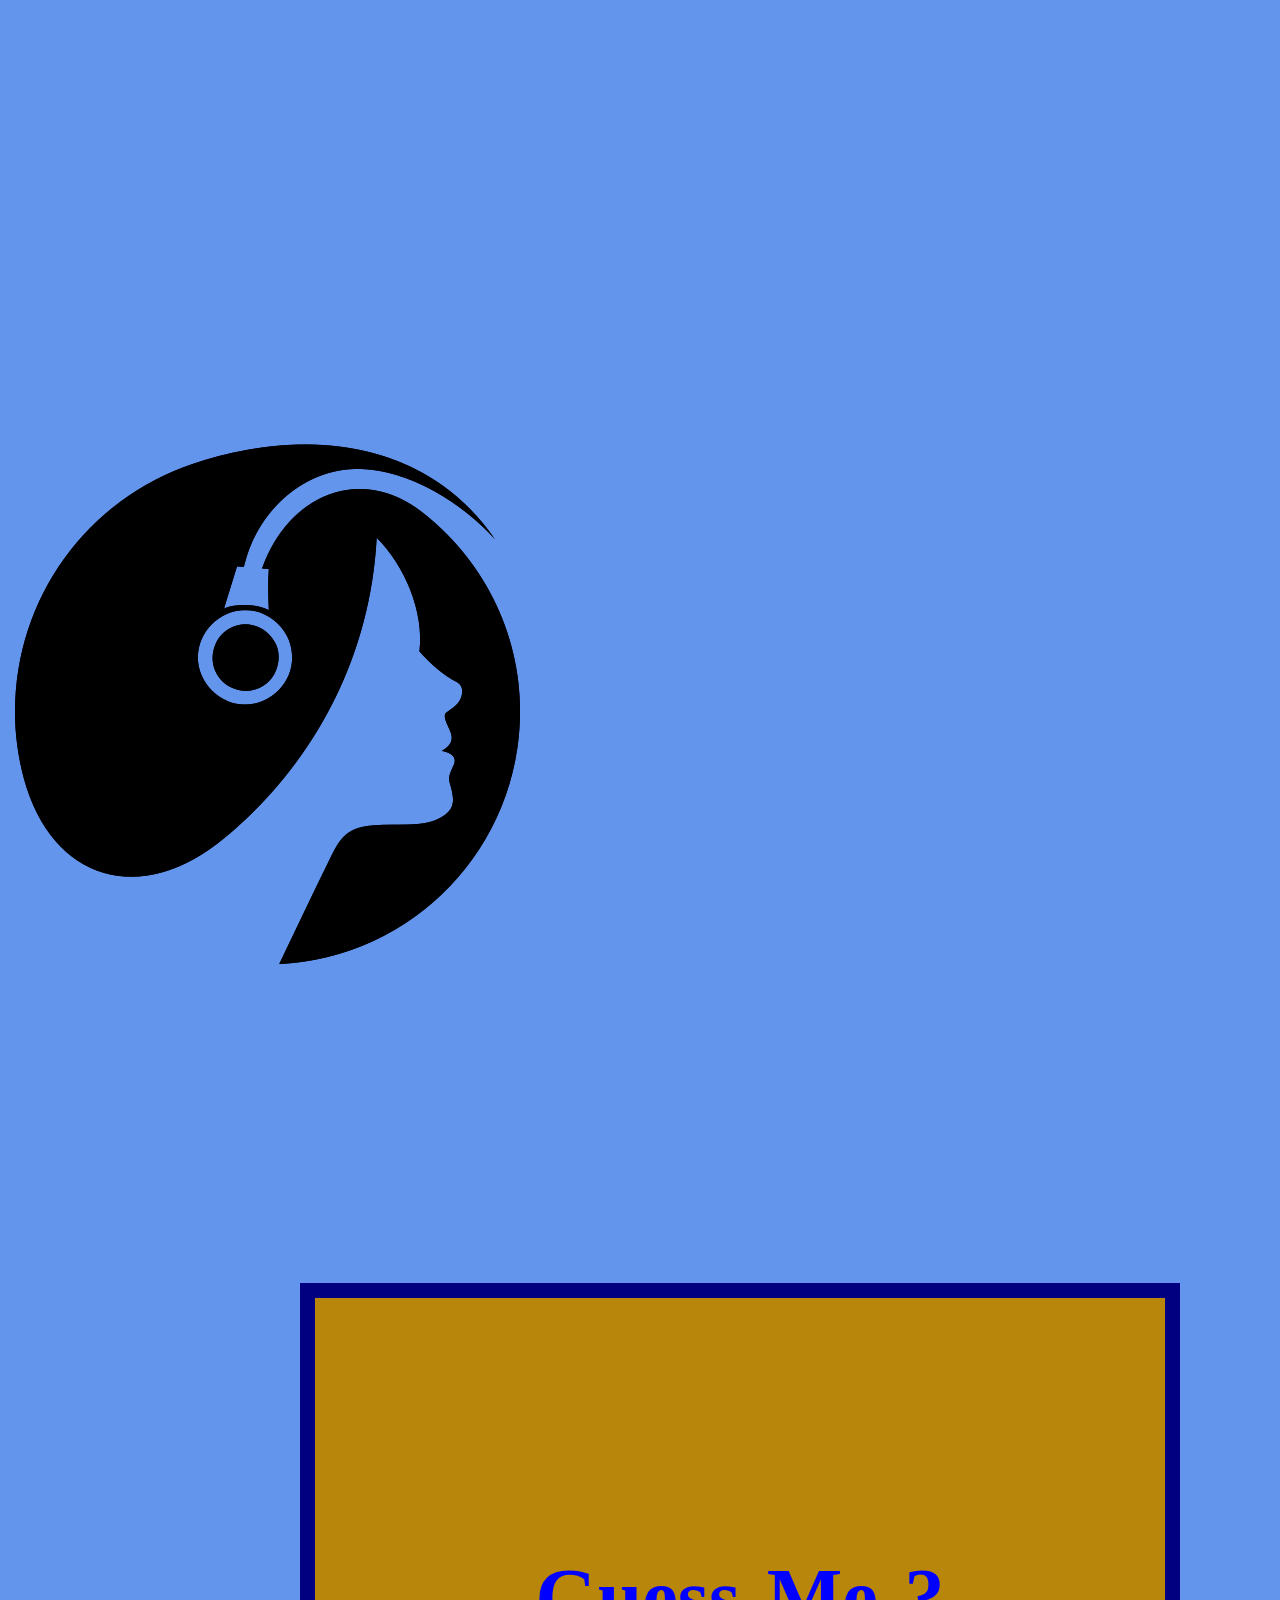
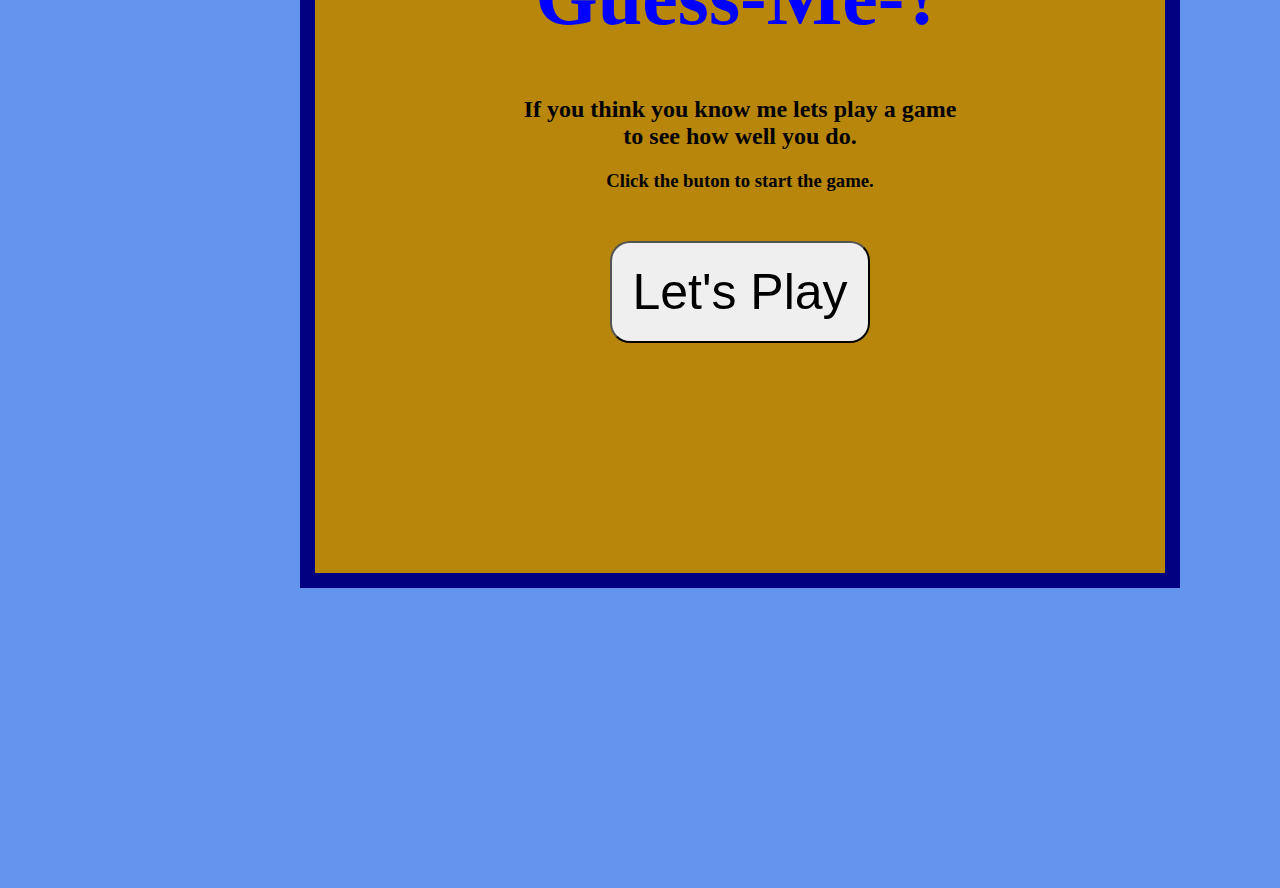
==== commit 57b6fb84: "Update index.html" ====
--- a/index.html
+++ b/index.html
@@ -44,7 +44,7 @@
 <section id="favinfo">
 <div class="fav">
 <p><b>Top 10 Ally favourite Singers: </b></p>
-  <ol class = "inLine">
+  <ol class="inLine">
     <li>Tasha Cobbs</li>
     <li>Tamela Mann</li>
     <li>Jekalyn Carr</li>
@@ -57,7 +57,7 @@
     <li>Kevin Downwell</li>
   </ol> 
 </div>
-    <img class = "inLine" src = music-listening-png.webp></img>
+    <img class="inLine" src = music-listening-png.webp></img>
 </section>
 
 <section id="playgame">
--- a/Styles.css
+++ b/Styles.css
@@ -45,7 +45,7 @@
   padding: 1px 25px;
   text-decoration: none;
 }
-.img2 {
+.inLine {
  display:inline-block;
 }
 .fav {
@@ -68,7 +68,7 @@
 }
 .personal
 {
- margin-left:35%;
+ margin-left:300px;
  padding:1px 16px;
  height:1000px;
 }
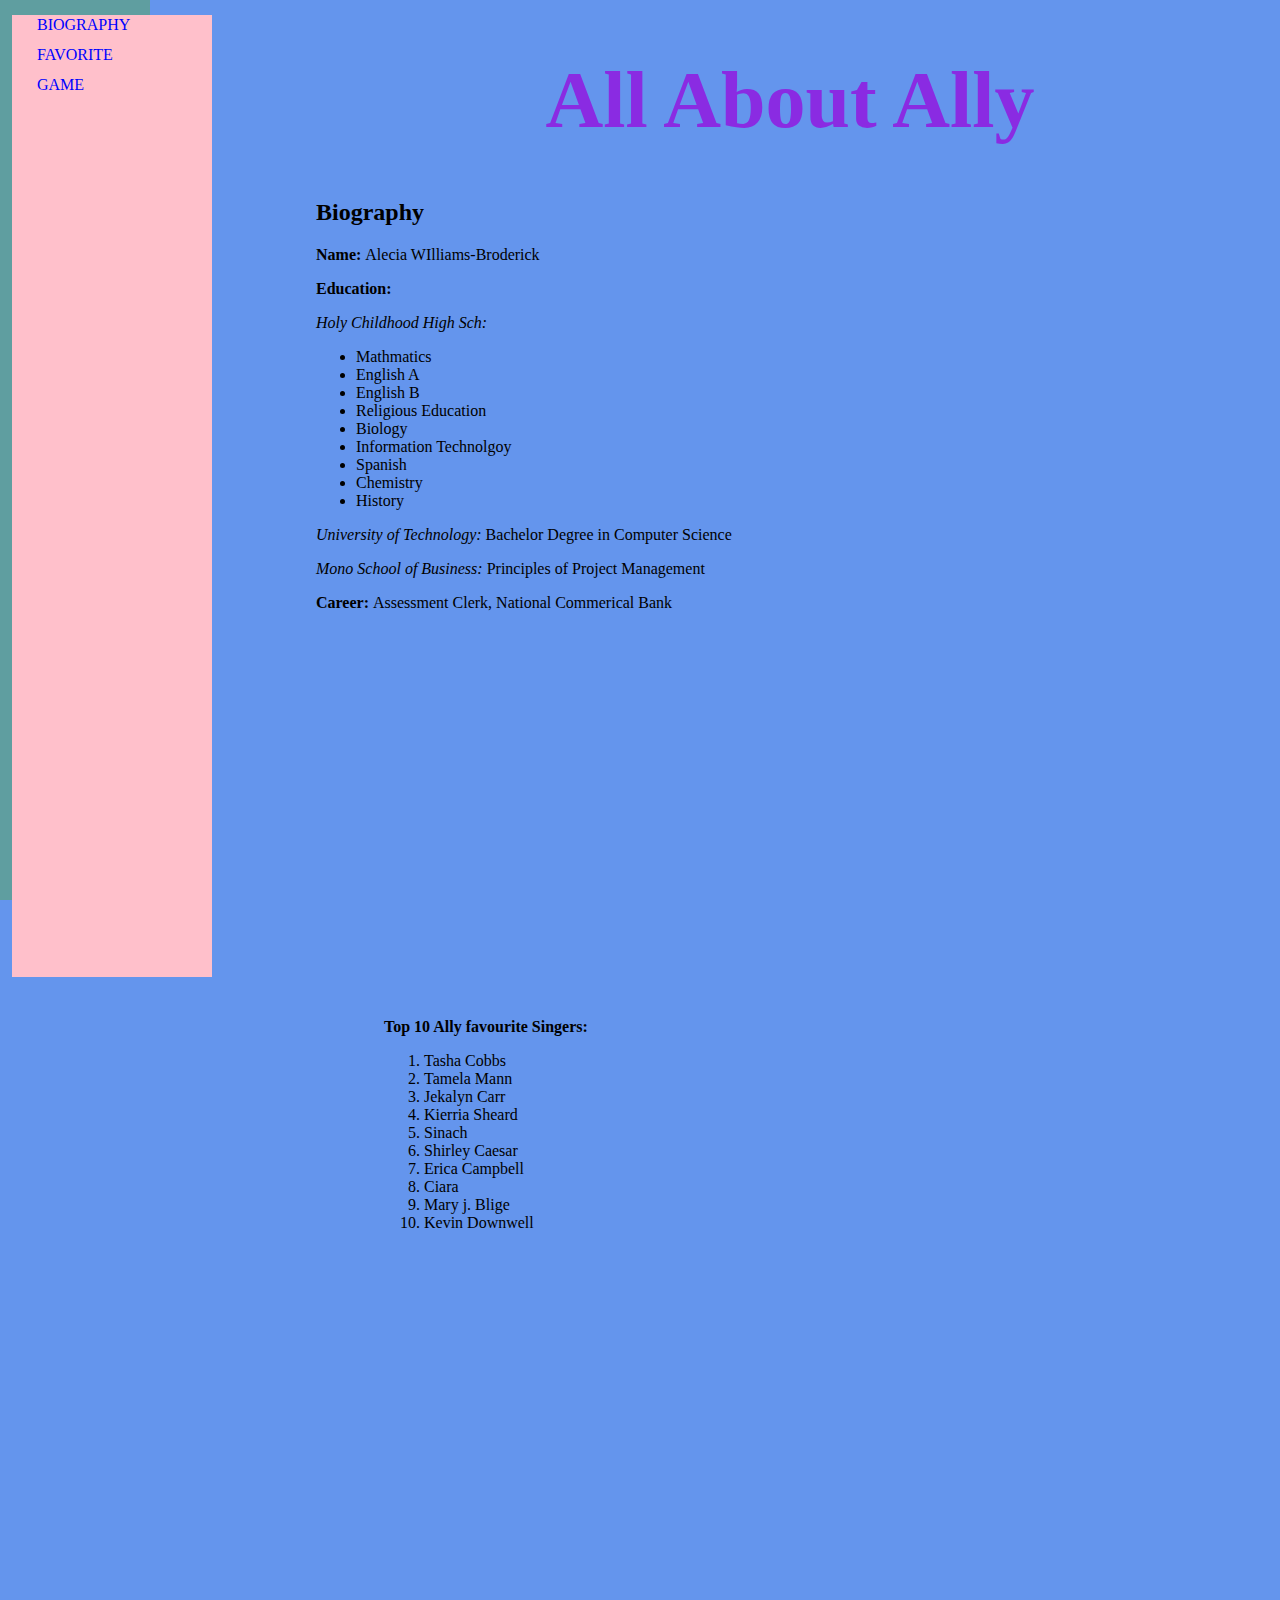
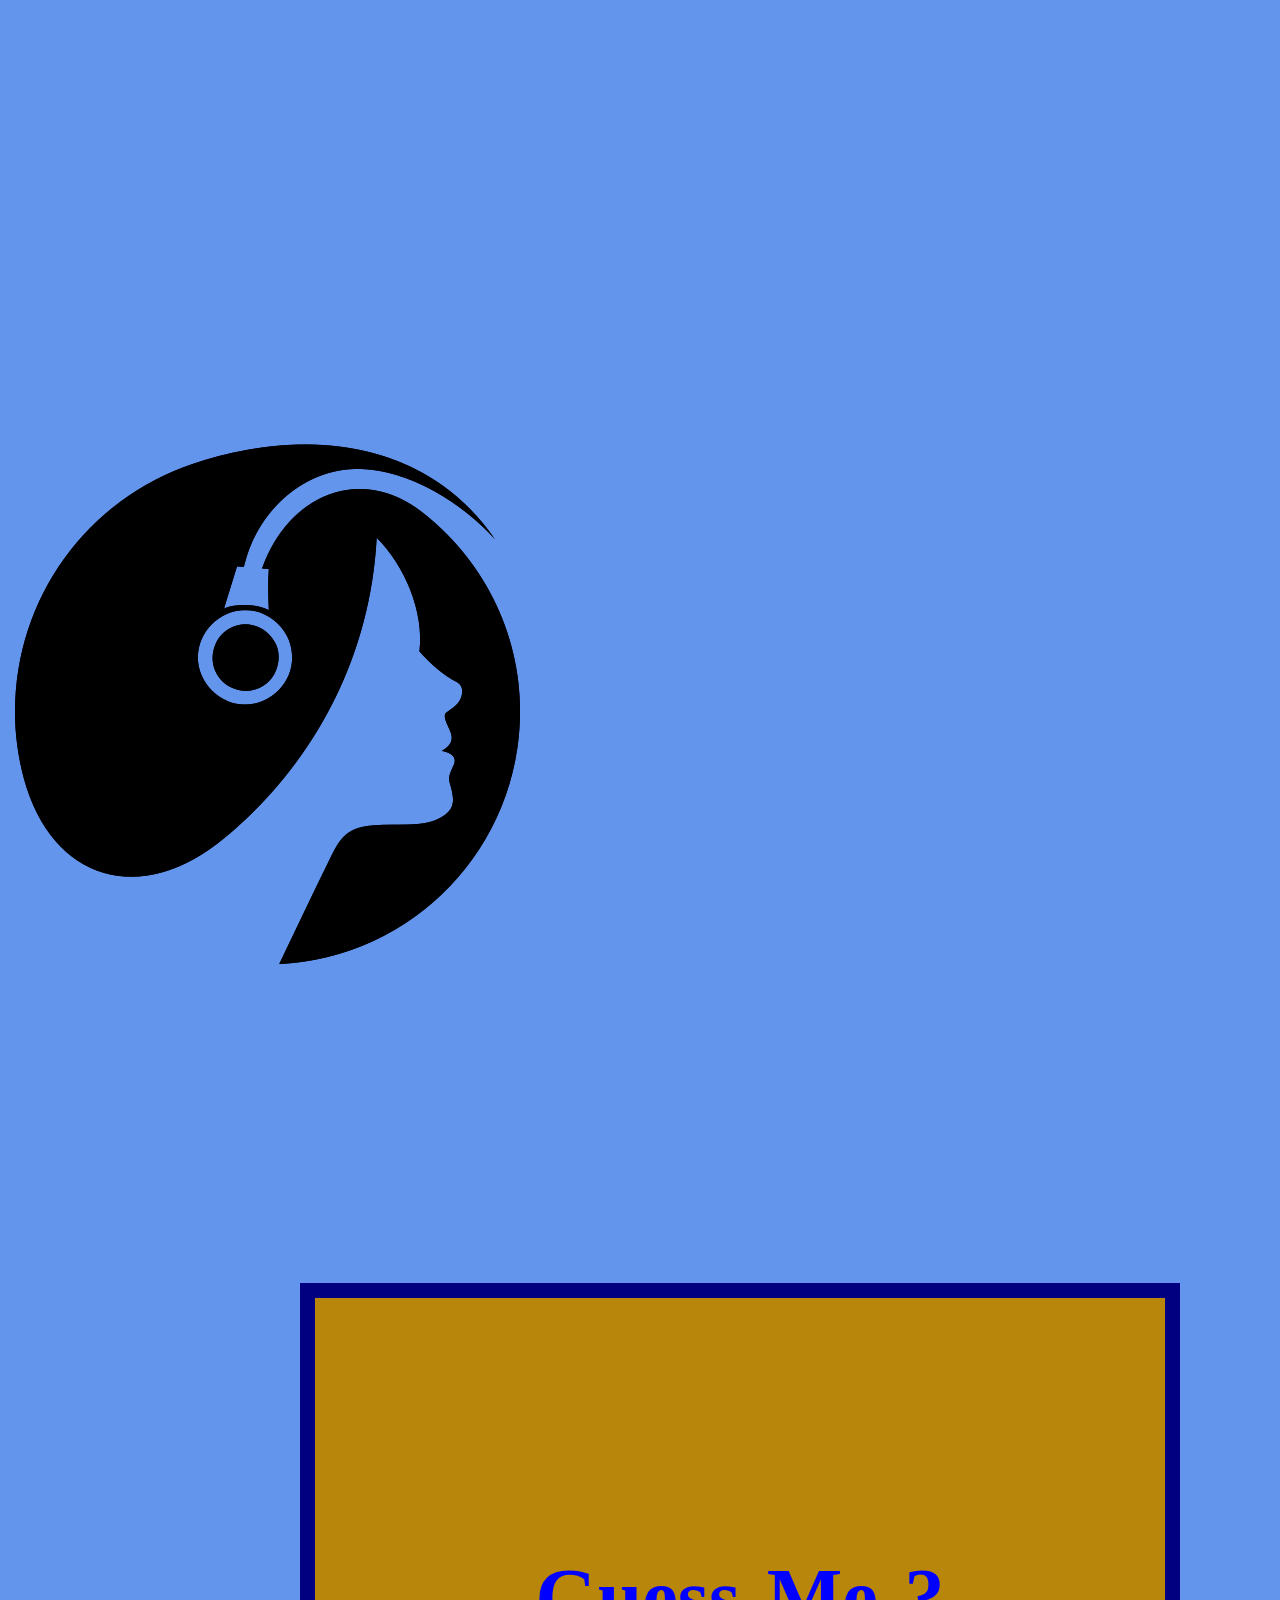
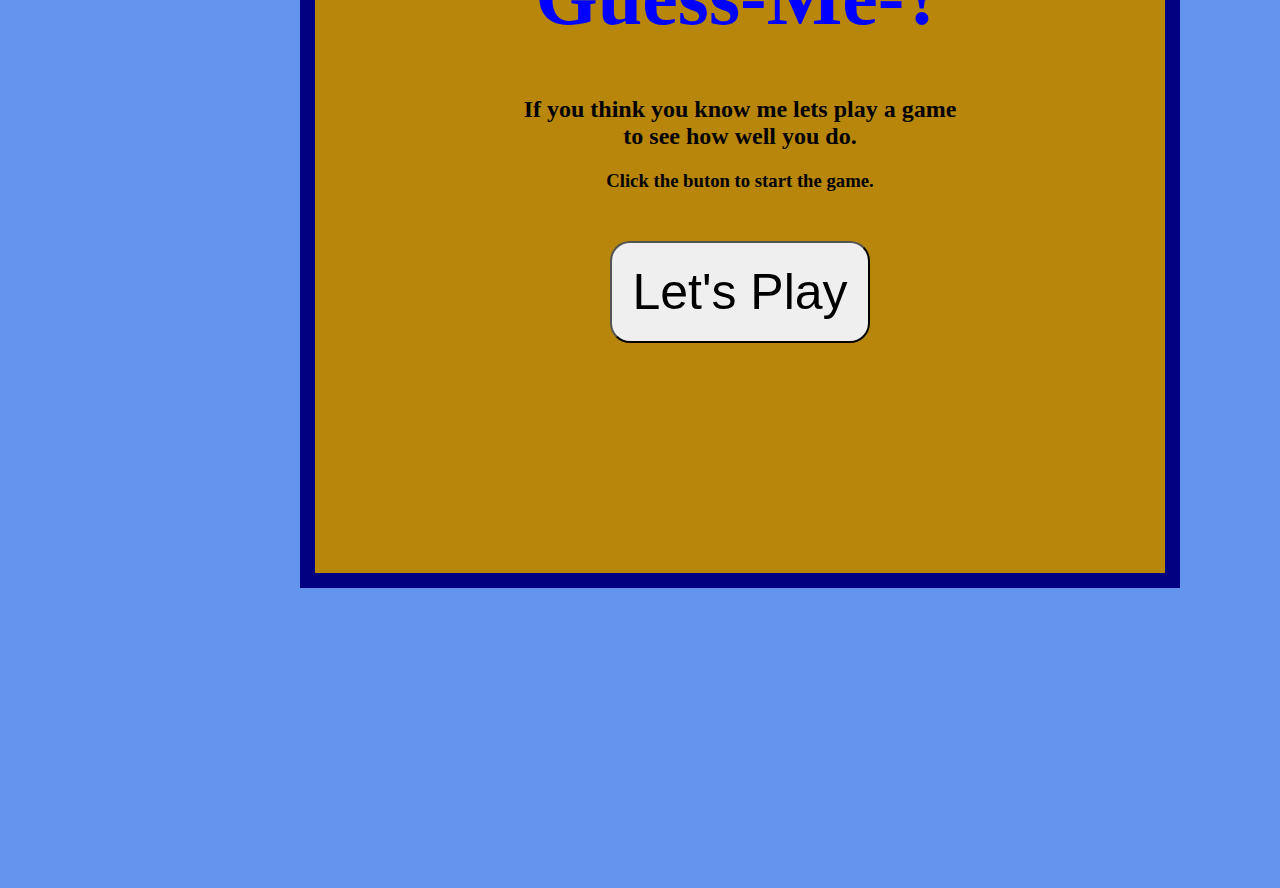
==== commit a5503a09: "Update index.html" ====
--- a/index.html
+++ b/index.html
@@ -44,7 +44,7 @@
 <section id="favinfo">
 <div class="fav">
 <p><b>Top 10 Ally favourite Singers: </b></p>
-  <ol class="inLine">
+  <ol>
     <li>Tasha Cobbs</li>
     <li>Tamela Mann</li>
     <li>Jekalyn Carr</li>
@@ -57,7 +57,7 @@
     <li>Kevin Downwell</li>
   </ol> 
 </div>
-    <img class="inLine" src = music-listening-png.webp></img>
+    <img class="img2" src = music-listening-png.webp></img>
 </section>
 
 <section id="playgame">
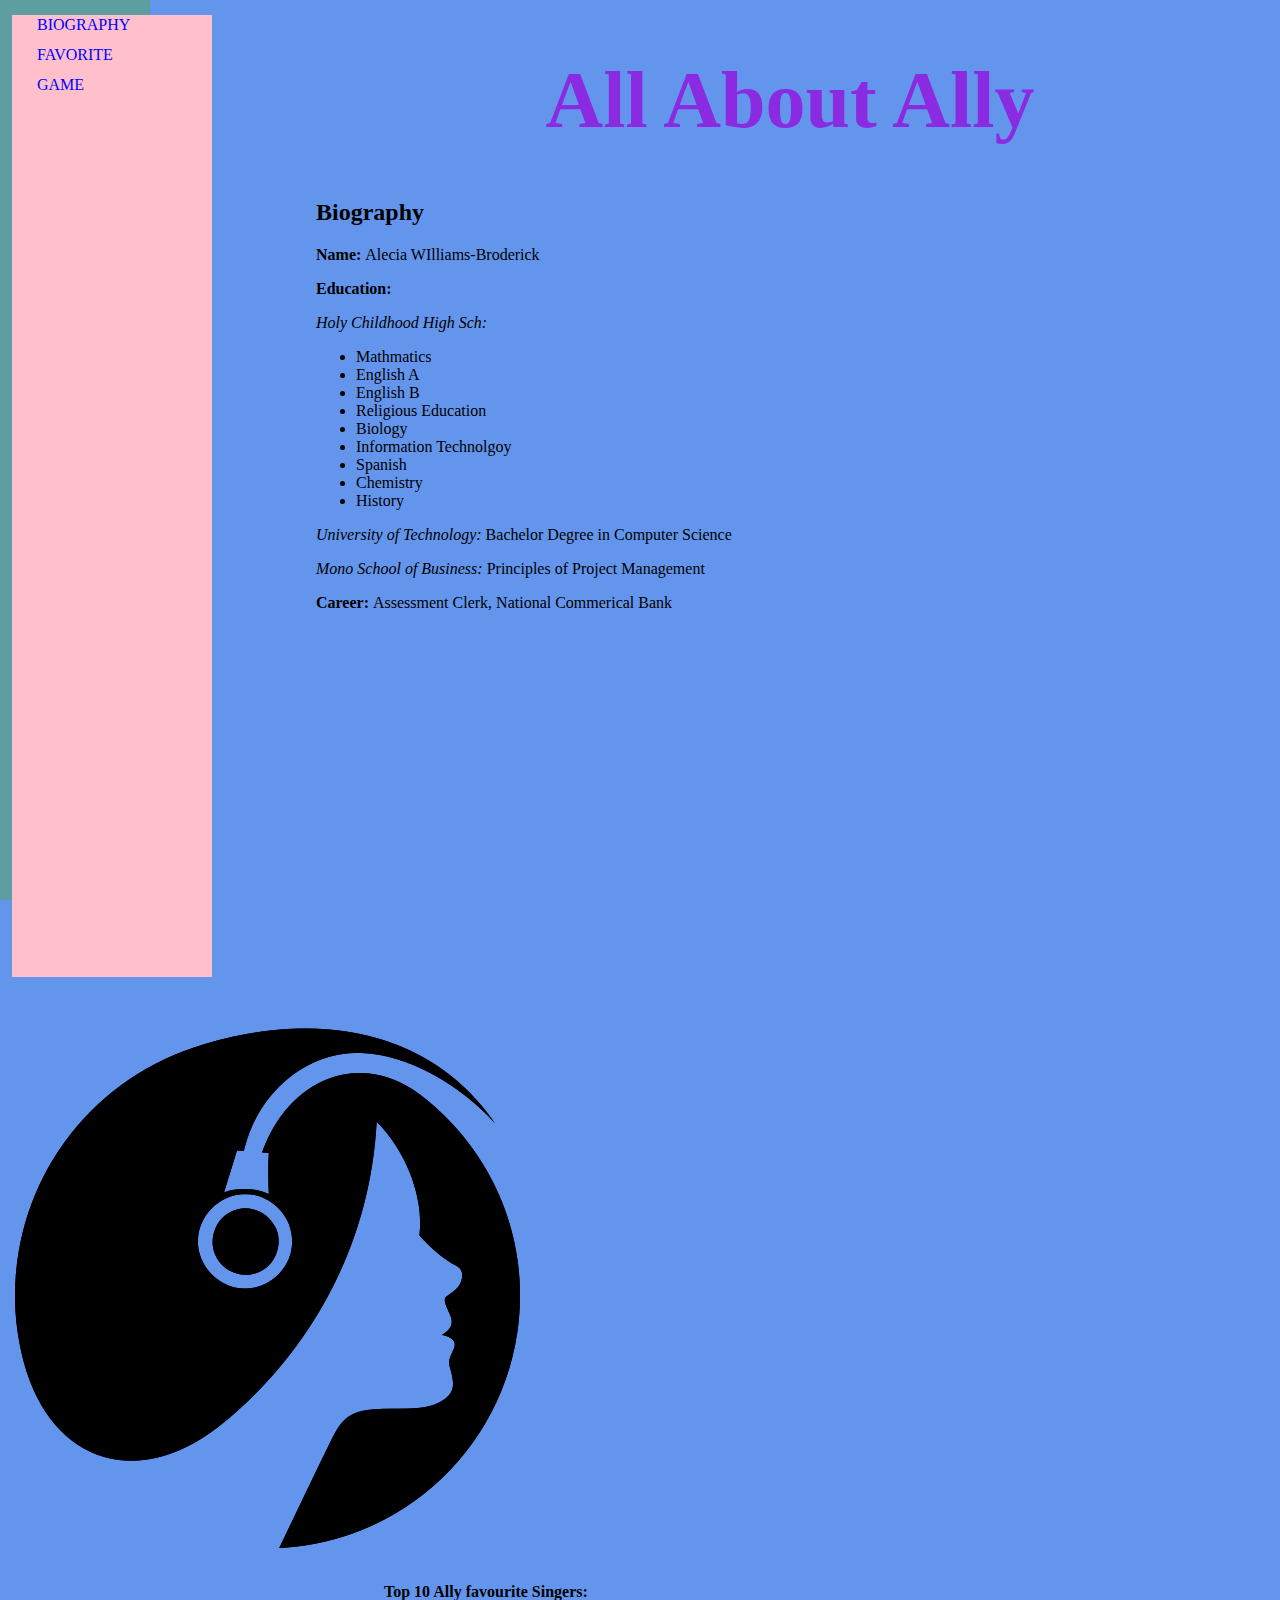
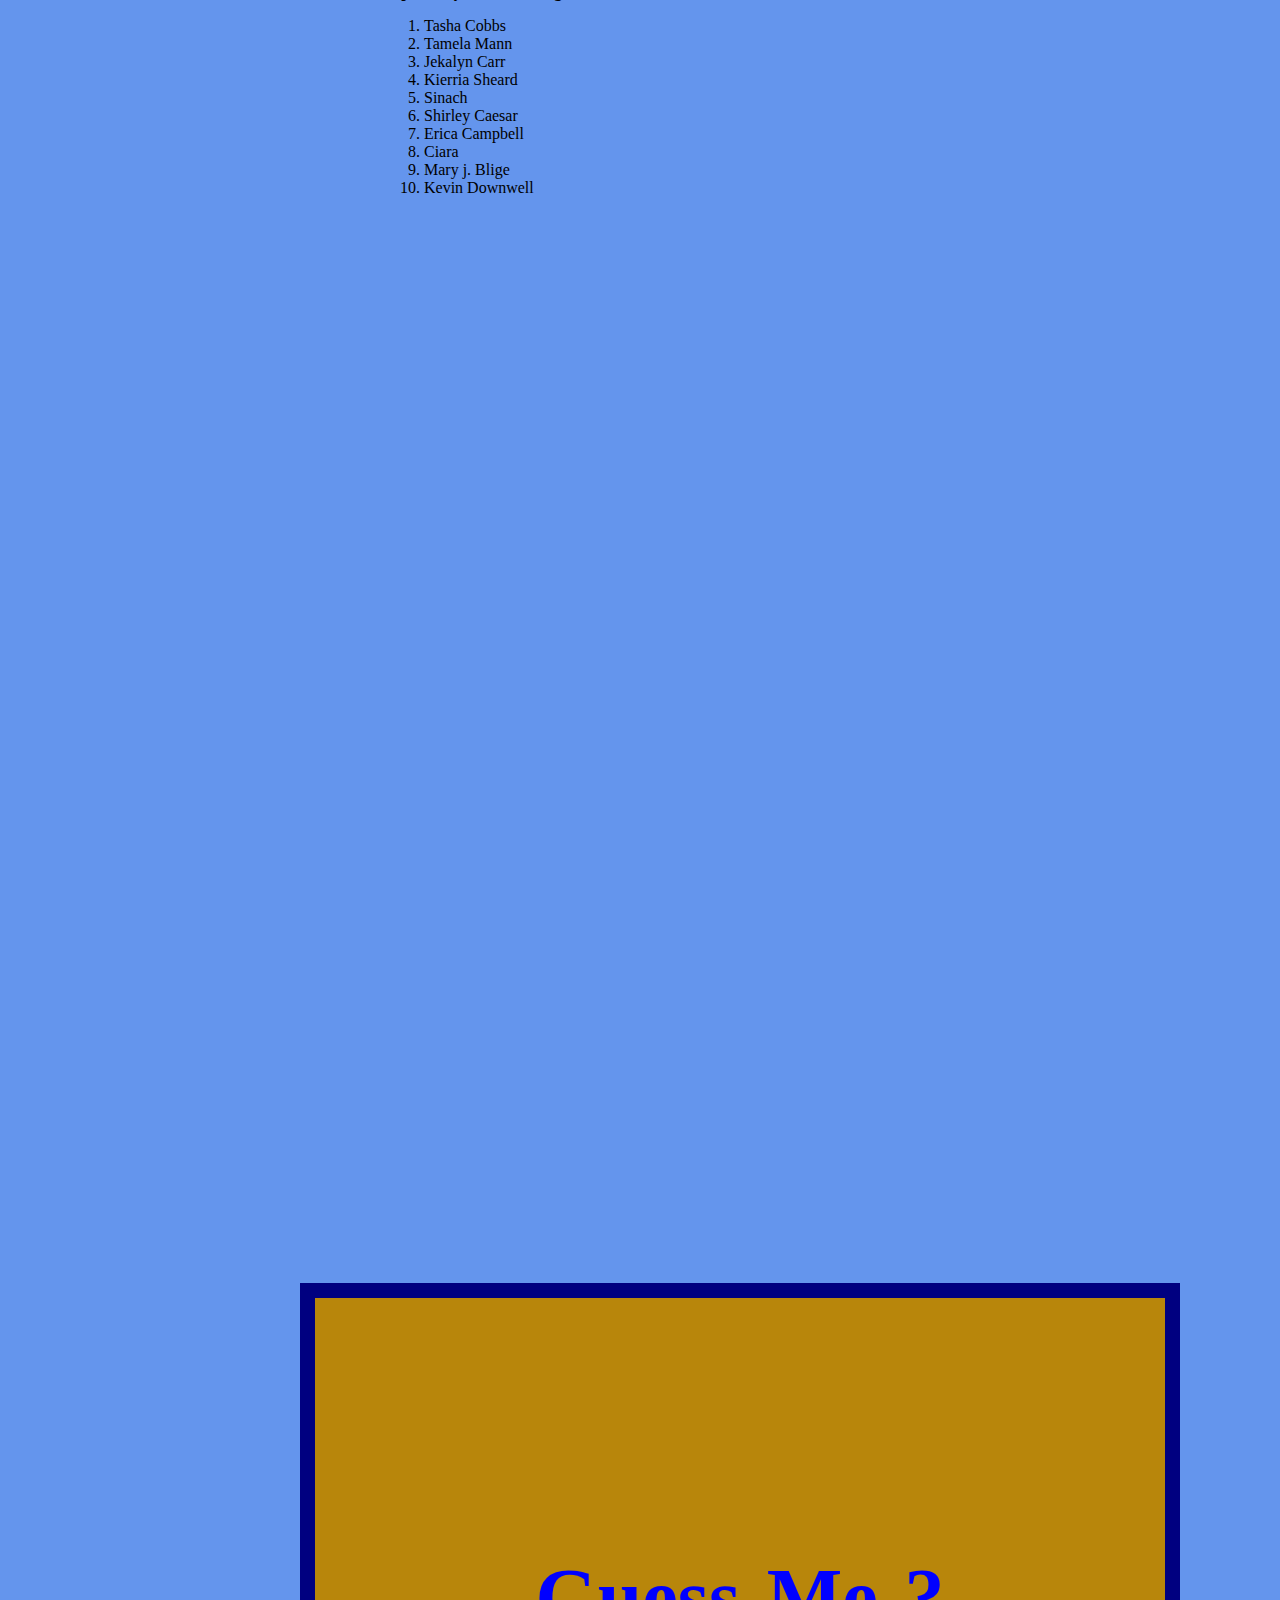
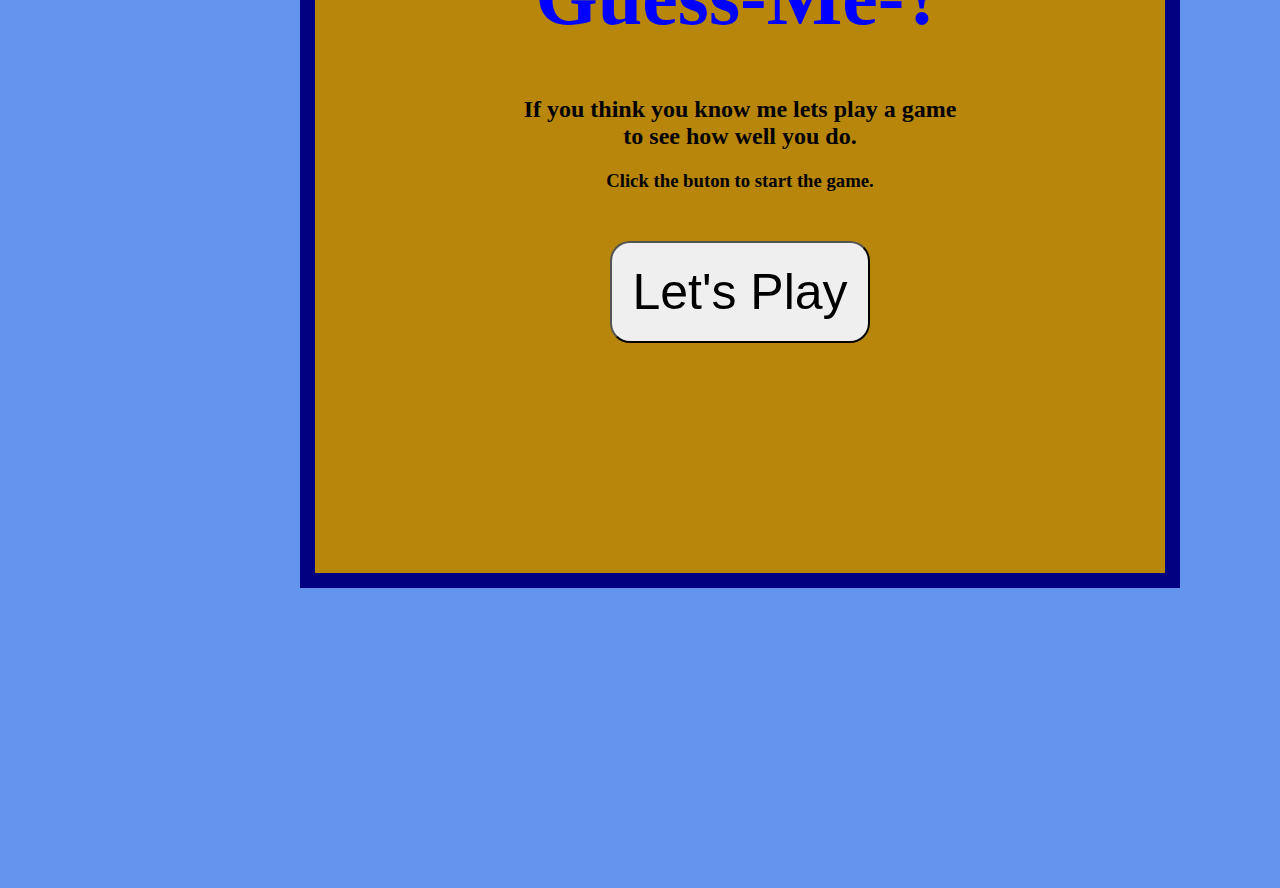
==== commit bcd74940: "Update index.html" ====
--- a/index.html
+++ b/index.html
@@ -42,6 +42,7 @@
   </div>
 </section>
 <section id="favinfo">
+    <img class="img2" src = music-listening-png.webp></img>
 <div class="fav">
 <p><b>Top 10 Ally favourite Singers: </b></p>
   <ol>
@@ -57,7 +58,6 @@
     <li>Kevin Downwell</li>
   </ol> 
 </div>
-    <img class="img2" src = music-listening-png.webp></img>
 </section>
 
 <section id="playgame">
--- a/Styles.css
+++ b/Styles.css
@@ -45,9 +45,6 @@
   padding: 1px 25px;
   text-decoration: none;
 }
-.inLine {
- display:inline-block;
-}
 .fav {
  margin-left: 30%;
  height: 1000px;
